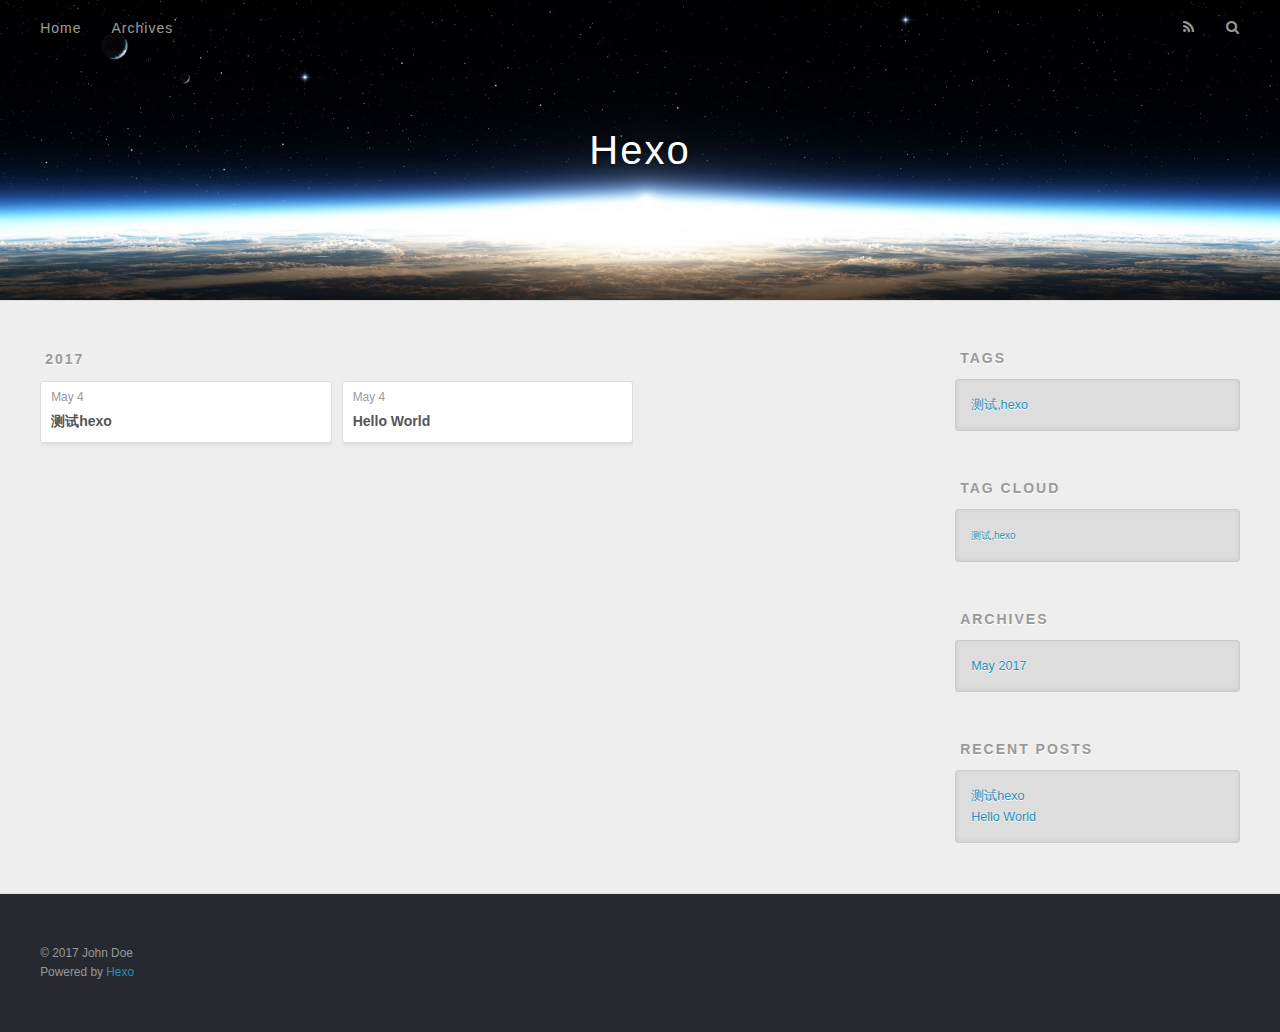
==== archives/index.html @ 541e93f0 "Site updated: 2017-05-04 13:21:20" ====
<!DOCTYPE html>
<html>
<head>
  <meta charset="utf-8">
  
  <title>Archives | Hexo</title>
  <meta name="viewport" content="width=device-width, initial-scale=1, maximum-scale=1">
  <meta property="og:type" content="website">
<meta property="og:title" content="Hexo">
<meta property="og:url" content="http://yoursite.com/archives/index.html">
<meta property="og:site_name" content="Hexo">
<meta name="twitter:card" content="summary">
<meta name="twitter:title" content="Hexo">
  
    <link rel="alternate" href="/atom.xml" title="Hexo" type="application/atom+xml">
  
  
    <link rel="icon" href="/favicon.png">
  
  
    <link href="//fonts.googleapis.com/css?family=Source+Code+Pro" rel="stylesheet" type="text/css">
  
  <link rel="stylesheet" href="/css/style.css">
  

</head>

<body>
  <div id="container">
    <div id="wrap">
      <header id="header">
  <div id="banner"></div>
  <div id="header-outer" class="outer">
    <div id="header-title" class="inner">
      <h1 id="logo-wrap">
        <a href="/" id="logo">Hexo</a>
      </h1>
      
    </div>
    <div id="header-inner" class="inner">
      <nav id="main-nav">
        <a id="main-nav-toggle" class="nav-icon"></a>
        
          <a class="main-nav-link" href="/">Home</a>
        
          <a class="main-nav-link" href="/archives">Archives</a>
        
      </nav>
      <nav id="sub-nav">
        
          <a id="nav-rss-link" class="nav-icon" href="/atom.xml" title="RSS Feed"></a>
        
        <a id="nav-search-btn" class="nav-icon" title="Search"></a>
      </nav>
      <div id="search-form-wrap">
        <form action="//google.com/search" method="get" accept-charset="UTF-8" class="search-form"><input type="search" name="q" class="search-form-input" placeholder="Search"><button type="submit" class="search-form-submit">&#xF002;</button><input type="hidden" name="sitesearch" value="http://yoursite.com"></form>
      </div>
    </div>
  </div>
</header>
      <div class="outer">
        <section id="main">
  
  
    
    
      
      
      <section class="archives-wrap">
        <div class="archive-year-wrap">
          <a href="/archives/2017" class="archive-year">2017</a>
        </div>
        <div class="archives">
    
    <article class="archive-article archive-type-post">
  <div class="archive-article-inner">
    <header class="archive-article-header">
      <a href="/2017/05/04/测试hexo/" class="archive-article-date">
  <time datetime="2017-05-04T05:13:29.000Z" itemprop="datePublished">May 4</time>
</a>
      
  
    <h1 itemprop="name">
      <a class="archive-article-title" href="/2017/05/04/测试hexo/">测试hexo</a>
    </h1>
  

    </header>
  </div>
</article>
  
    
    
    <article class="archive-article archive-type-post">
  <div class="archive-article-inner">
    <header class="archive-article-header">
      <a href="/2017/05/04/hello-world/" class="archive-article-date">
  <time datetime="2017-05-04T05:05:50.665Z" itemprop="datePublished">May 4</time>
</a>
      
  
    <h1 itemprop="name">
      <a class="archive-article-title" href="/2017/05/04/hello-world/">Hello World</a>
    </h1>
  

    </header>
  </div>
</article>
  
  
    </div></section>
  

</section>
        
          <aside id="sidebar">
  
    

  
    
  <div class="widget-wrap">
    <h3 class="widget-title">Tags</h3>
    <div class="widget">
      <ul class="tag-list"><li class="tag-list-item"><a class="tag-list-link" href="/tags/测试-hexo/">测试,hexo</a></li></ul>
    </div>
  </div>


  
    
  <div class="widget-wrap">
    <h3 class="widget-title">Tag Cloud</h3>
    <div class="widget tagcloud">
      <a href="/tags/测试-hexo/" style="font-size: 10px;">测试,hexo</a>
    </div>
  </div>

  
    
  <div class="widget-wrap">
    <h3 class="widget-title">Archives</h3>
    <div class="widget">
      <ul class="archive-list"><li class="archive-list-item"><a class="archive-list-link" href="/archives/2017/05/">May 2017</a></li></ul>
    </div>
  </div>


  
    
  <div class="widget-wrap">
    <h3 class="widget-title">Recent Posts</h3>
    <div class="widget">
      <ul>
        
          <li>
            <a href="/2017/05/04/测试hexo/">测试hexo</a>
          </li>
        
          <li>
            <a href="/2017/05/04/hello-world/">Hello World</a>
          </li>
        
      </ul>
    </div>
  </div>

  
</aside>
        
      </div>
      <footer id="footer">
  
  <div class="outer">
    <div id="footer-info" class="inner">
      &copy; 2017 John Doe<br>
      Powered by <a href="http://hexo.io/" target="_blank">Hexo</a>
    </div>
  </div>
</footer>
    </div>
    <nav id="mobile-nav">
  
    <a href="/" class="mobile-nav-link">Home</a>
  
    <a href="/archives" class="mobile-nav-link">Archives</a>
  
</nav>
    

<script src="//ajax.googleapis.com/ajax/libs/jquery/2.0.3/jquery.min.js"></script>


  <link rel="stylesheet" href="/fancybox/jquery.fancybox.css">
  <script src="/fancybox/jquery.fancybox.pack.js"></script>


<script src="/js/script.js"></script>

  </div>
</body>
</html>
---- css/style.css ----
body {
  width: 100%;
}
body:before,
body:after {
  content: "";
  display: table;
}
body:after {
  clear: both;
}
html,
body,
div,
span,
applet,
object,
iframe,
h1,
h2,
h3,
h4,
h5,
h6,
p,
blockquote,
pre,
a,
abbr,
acronym,
address,
big,
cite,
code,
del,
dfn,
em,
img,
ins,
kbd,
q,
s,
samp,
small,
strike,
strong,
sub,
sup,
tt,
var,
dl,
dt,
dd,
ol,
ul,
li,
fieldset,
form,
label,
legend,
table,
caption,
tbody,
tfoot,
thead,
tr,
th,
td {
  margin: 0;
  padding: 0;
  border: 0;
  outline: 0;
  font-weight: inherit;
  font-style: inherit;
  font-family: inherit;
  font-size: 100%;
  vertical-align: baseline;
}
body {
  line-height: 1;
  color: #000;
  background: #fff;
}
ol,
ul {
  list-style: none;
}
table {
  border-collapse: separate;
  border-spacing: 0;
  vertical-align: middle;
}
caption,
th,
td {
  text-align: left;
  font-weight: normal;
  vertical-align: middle;
}
a img {
  border: none;
}
input,
button {
  margin: 0;
  padding: 0;
}
input::-moz-focus-inner,
button::-moz-focus-inner {
  border: 0;
  padding: 0;
}
@font-face {
  font-family: FontAwesome;
  font-style: normal;
  font-weight: normal;
  src: url("fonts/fontawesome-webfont.eot?v=#4.0.3");
  src: url("fonts/fontawesome-webfont.eot?#iefix&v=#4.0.3") format("embedded-opentype"), url("fonts/fontawesome-webfont.woff?v=#4.0.3") format("woff"), url("fonts/fontawesome-webfont.ttf?v=#4.0.3") format("truetype"), url("fonts/fontawesome-webfont.svg#fontawesomeregular?v=#4.0.3") format("svg");
}
html,
body,
#container {
  height: 100%;
}
body {
  background: #eee;
  font: 14px "Helvetica Neue", Helvetica, Arial, sans-serif;
  -webkit-text-size-adjust: 100%;
}
.outer {
  max-width: 1220px;
  margin: 0 auto;
  padding: 0 20px;
}
.outer:before,
.outer:after {
  content: "";
  display: table;
}
.outer:after {
  clear: both;
}
.inner {
  display: inline;
  float: left;
  width: 98.33333333333333%;
  margin: 0 0.833333333333333%;
}
.left,
.alignleft {
  float: left;
}
.right,
.alignright {
  float: right;
}
.clear {
  clear: both;
}
#container {
  position: relative;
}
.mobile-nav-on {
  overflow: hidden;
}
#wrap {
  height: 100%;
  width: 100%;
  position: absolute;
  top: 0;
  left: 0;
  -webkit-transition: 0.2s ease-out;
  -moz-transition: 0.2s ease-out;
  -ms-transition: 0.2s ease-out;
  transition: 0.2s ease-out;
  z-index: 1;
  background: #eee;
}
.mobile-nav-on #wrap {
  left: 280px;
}
@media screen and (min-width: 768px) {
  #main {
    display: inline;
    float: left;
    width: 73.33333333333333%;
    margin: 0 0.833333333333333%;
  }
}
.article-date,
.article-category-link,
.archive-year,
.widget-title {
  text-decoration: none;
  text-transform: uppercase;
  letter-spacing: 2px;
  color: #999;
  margin-bottom: 1em;
  margin-left: 5px;
  line-height: 1em;
  text-shadow: 0 1px #fff;
  font-weight: bold;
}
.article-inner,
.archive-article-inner {
  background: #fff;
  -webkit-box-shadow: 1px 2px 3px #ddd;
  box-shadow: 1px 2px 3px #ddd;
  border: 1px solid #ddd;
  border-radius: 3px;
}
.article-entry h1,
.widget h1 {
  font-size: 2em;
}
.article-entry h2,
.widget h2 {
  font-size: 1.5em;
}
.article-entry h3,
.widget h3 {
  font-size: 1.3em;
}
.article-entry h4,
.widget h4 {
  font-size: 1.2em;
}
.article-entry h5,
.widget h5 {
  font-size: 1em;
}
.article-entry h6,
.widget h6 {
  font-size: 1em;
  color: #999;
}
.article-entry hr,
.widget hr {
  border: 1px dashed #ddd;
}
.article-entry strong,
.widget strong {
  font-weight: bold;
}
.article-entry em,
.widget em,
.article-entry cite,
.widget cite {
  font-style: italic;
}
.article-entry sup,
.widget sup,
.article-entry sub,
.widget sub {
  font-size: 0.75em;
  line-height: 0;
  position: relative;
  vertical-align: baseline;
}
.article-entry sup,
.widget sup {
  top: -0.5em;
}
.article-entry sub,
.widget sub {
  bottom: -0.2em;
}
.article-entry small,
.widget small {
  font-size: 0.85em;
}
.article-entry acronym,
.widget acronym,
.article-entry abbr,
.widget abbr {
  border-bottom: 1px dotted;
}
.article-entry ul,
.widget ul,
.article-entry ol,
.widget ol,
.article-entry dl,
.widget dl {
  margin: 0 20px;
  line-height: 1.6em;
}
.article-entry ul ul,
.widget ul ul,
.article-entry ol ul,
.widget ol ul,
.article-entry ul ol,
.widget ul ol,
.article-entry ol ol,
.widget ol ol {
  margin-top: 0;
  margin-bottom: 0;
}
.article-entry ul,
.widget ul {
  list-style: disc;
}
.article-entry ol,
.widget ol {
  list-style: decimal;
}
.article-entry dt,
.widget dt {
  font-weight: bold;
}
#header {
  height: 300px;
  position: relative;
  border-bottom: 1px solid #ddd;
}
#header:before,
#header:after {
  content: "";
  position: absolute;
  left: 0;
  right: 0;
  height: 40px;
}
#header:before {
  top: 0;
  background: -webkit-linear-gradient(rgba(0,0,0,0.2), transparent);
  background: -moz-linear-gradient(rgba(0,0,0,0.2), transparent);
  background: -ms-linear-gradient(rgba(0,0,0,0.2), transparent);
  background: linear-gradient(rgba(0,0,0,0.2), transparent);
}
#header:after {
  bottom: 0;
  background: -webkit-linear-gradient(transparent, rgba(0,0,0,0.2));
  background: -moz-linear-gradient(transparent, rgba(0,0,0,0.2));
  background: -ms-linear-gradient(transparent, rgba(0,0,0,0.2));
  background: linear-gradient(transparent, rgba(0,0,0,0.2));
}
#header-outer {
  height: 100%;
  position: relative;
}
#header-inner {
  position: relative;
  overflow: hidden;
}
#banner {
  position: absolute;
  top: 0;
  left: 0;
  width: 100%;
  height: 100%;
  background: url("images/banner.jpg") center #000;
  -webkit-background-size: cover;
  -moz-background-size: cover;
  background-size: cover;
  z-index: -1;
}
#header-title {
  text-align: center;
  height: 40px;
  position: absolute;
  top: 50%;
  left: 0;
  margin-top: -20px;
}
#logo,
#subtitle {
  text-decoration: none;
  color: #fff;
  font-weight: 300;
  text-shadow: 0 1px 4px rgba(0,0,0,0.3);
}
#logo {
  font-size: 40px;
  line-height: 40px;
  letter-spacing: 2px;
}
#subtitle {
  font-size: 16px;
  line-height: 16px;
  letter-spacing: 1px;
}
#subtitle-wrap {
  margin-top: 16px;
}
#main-nav {
  float: left;
  margin-left: -15px;
}
.nav-icon,
.main-nav-link {
  float: left;
  color: #fff;
  opacity: 0.6;
  text-decoration: none;
  text-shadow: 0 1px rgba(0,0,0,0.2);
  -webkit-transition: opacity 0.2s;
  -moz-transition: opacity 0.2s;
  -ms-transition: opacity 0.2s;
  transition: opacity 0.2s;
  display: block;
  padding: 20px 15px;
}
.nav-icon:hover,
.main-nav-link:hover {
  opacity: 1;
}
.nav-icon {
  font-family: FontAwesome;
  text-align: center;
  font-size: 14px;
  width: 14px;
  height: 14px;
  padding: 20px 15px;
  position: relative;
  cursor: pointer;
}
.main-nav-link {
  font-weight: 300;
  letter-spacing: 1px;
}
@media screen and (max-width: 479px) {
  .main-nav-link {
    display: none;
  }
}
#main-nav-toggle {
  display: none;
}
#main-nav-toggle:before {
  content: "\f0c9";
}
@media screen and (max-width: 479px) {
  #main-nav-toggle {
    display: block;
  }
}
#sub-nav {
  float: right;
  margin-right: -15px;
}
#nav-rss-link:before {
  content: "\f09e";
}
#nav-search-btn:before {
  content: "\f002";
}
#search-form-wrap {
  position: absolute;
  top: 15px;
  width: 150px;
  height: 30px;
  right: -150px;
  opacity: 0;
  -webkit-transition: 0.2s ease-out;
  -moz-transition: 0.2s ease-out;
  -ms-transition: 0.2s ease-out;
  transition: 0.2s ease-out;
}
#search-form-wrap.on {
  opacity: 1;
  right: 0;
}
@media screen and (max-width: 479px) {
  #search-form-wrap {
    width: 100%;
    right: -100%;
  }
}
.search-form {
  position: absolute;
  top: 0;
  left: 0;
  right: 0;
  background: #fff;
  padding: 5px 15px;
  border-radius: 15px;
  -webkit-box-shadow: 0 0 10px rgba(0,0,0,0.3);
  box-shadow: 0 0 10px rgba(0,0,0,0.3);
}
.search-form-input {
  border: none;
  background: none;
  color: #555;
  width: 100%;
  font: 13px "Helvetica Neue", Helvetica, Arial, sans-serif;
  outline: none;
}
.search-form-input::-webkit-search-results-decoration,
.search-form-input::-webkit-search-cancel-button {
  -webkit-appearance: none;
}
.search-form-submit {
  position: absolute;
  top: 50%;
  right: 10px;
  margin-top: -7px;
  font: 13px FontAwesome;
  border: none;
  background: none;
  color: #bbb;
  cursor: pointer;
}
.search-form-submit:hover,
.search-form-submit:focus {
  color: #777;
}
.article {
  margin: 50px 0;
}
.article-inner {
  overflow: hidden;
}
.article-meta:before,
.article-meta:after {
  content: "";
  display: table;
}
.article-meta:after {
  clear: both;
}
.article-date {
  float: left;
}
.article-category {
  float: left;
  line-height: 1em;
  color: #ccc;
  text-shadow: 0 1px #fff;
  margin-left: 8px;
}
.article-category:before {
  content: "\2022";
}
.article-category-link {
  margin: 0 12px 1em;
}
.article-header {
  padding: 20px 20px 0;
}
.article-title {
  text-decoration: none;
  font-size: 2em;
  font-weight: bold;
  color: #555;
  line-height: 1.1em;
  -webkit-transition: color 0.2s;
  -moz-transition: color 0.2s;
  -ms-transition: color 0.2s;
  transition: color 0.2s;
}
a.article-title:hover {
  color: #258fb8;
}
.article-entry {
  color: #555;
  padding: 0 20px;
}
.article-entry:before,
.article-entry:after {
  content: "";
  display: table;
}
.article-entry:after {
  clear: both;
}
.article-entry p,
.article-entry table {
  line-height: 1.6em;
  margin: 1.6em 0;
}
.article-entry h1,
.article-entry h2,
.article-entry h3,
.article-entry h4,
.article-entry h5,
.article-entry h6 {
  font-weight: bold;
}
.article-entry h1,
.article-entry h2,
.article-entry h3,
.article-entry h4,
.article-entry h5,
.article-entry h6 {
  line-height: 1.1em;
  margin: 1.1em 0;
}
.article-entry a {
  color: #258fb8;
  text-decoration: none;
}
.article-entry a:hover {
  text-decoration: underline;
}
.article-entry ul,
.article-entry ol,
.article-entry dl {
  margin-top: 1.6em;
  margin-bottom: 1.6em;
}
.article-entry img,
.article-entry video {
  max-width: 100%;
  height: auto;
  display: block;
  margin: auto;
}
.article-entry iframe {
  border: none;
}
.article-entry table {
  width: 100%;
  border-collapse: collapse;
  border-spacing: 0;
}
.article-entry th {
  font-weight: bold;
  border-bottom: 3px solid #ddd;
  padding-bottom: 0.5em;
}
.article-entry td {
  border-bottom: 1px solid #ddd;
  padding: 10px 0;
}
.article-entry blockquote {
  font-family: Georgia, "Times New Roman", serif;
  font-size: 1.4em;
  margin: 1.6em 20px;
  text-align: center;
}
.article-entry blockquote footer {
  font-size: 14px;
  margin: 1.6em 0;
  font-family: "Helvetica Neue", Helvetica, Arial, sans-serif;
}
.article-entry blockquote footer cite:before {
  content: "—";
  padding: 0 0.5em;
}
.article-entry .pullquote {
  text-align: left;
  width: 45%;
  margin: 0;
}
.article-entry .pullquote.left {
  margin-left: 0.5em;
  margin-right: 1em;
}
.article-entry .pullquote.right {
  margin-right: 0.5em;
  margin-left: 1em;
}
.article-entry .caption {
  color: #999;
  display: block;
  font-size: 0.9em;
  margin-top: 0.5em;
  position: relative;
  text-align: center;
}
.article-entry .video-container {
  position: relative;
  padding-top: 56.25%;
  height: 0;
  overflow: hidden;
}
.article-entry .video-container iframe,
.article-entry .video-container object,
.article-entry .video-container embed {
  position: absolute;
  top: 0;
  left: 0;
  width: 100%;
  height: 100%;
  margin-top: 0;
}
.article-more-link a {
  display: inline-block;
  line-height: 1em;
  padding: 6px 15px;
  border-radius: 15px;
  background: #eee;
  color: #999;
  text-shadow: 0 1px #fff;
  text-decoration: none;
}
.article-more-link a:hover {
  background: #258fb8;
  color: #fff;
  text-decoration: none;
  text-shadow: 0 1px #1e7293;
}
.article-footer {
  font-size: 0.85em;
  line-height: 1.6em;
  border-top: 1px solid #ddd;
  padding-top: 1.6em;
  margin: 0 20px 20px;
}
.article-footer:before,
.article-footer:after {
  content: "";
  display: table;
}
.article-footer:after {
  clear: both;
}
.article-footer a {
  color: #999;
  text-decoration: none;
}
.article-footer a:hover {
  color: #555;
}
.article-tag-list-item {
  float: left;
  margin-right: 10px;
}
.article-tag-list-link:before {
  content: "#";
}
.article-comment-link {
  float: right;
}
.article-comment-link:before {
  content: "\f075";
  font-family: FontAwesome;
  padding-right: 8px;
}
.article-share-link {
  cursor: pointer;
  float: right;
  margin-left: 20px;
}
.article-share-link:before {
  content: "\f064";
  font-family: FontAwesome;
  padding-right: 6px;
}
#article-nav {
  position: relative;
}
#article-nav:before,
#article-nav:after {
  content: "";
  display: table;
}
#article-nav:after {
  clear: both;
}
@media screen and (min-width: 768px) {
  #article-nav {
    margin: 50px 0;
  }
  #article-nav:before {
    width: 8px;
    height: 8px;
    position: absolute;
    top: 50%;
    left: 50%;
    margin-top: -4px;
    margin-left: -4px;
    content: "";
    border-radius: 50%;
    background: #ddd;
    -webkit-box-shadow: 0 1px 2px #fff;
    box-shadow: 0 1px 2px #fff;
  }
}
.article-nav-link-wrap {
  text-decoration: none;
  text-shadow: 0 1px #fff;
  color: #999;
  -webkit-box-sizing: border-box;
  -moz-box-sizing: border-box;
  box-sizing: border-box;
  margin-top: 50px;
  text-align: center;
  display: block;
}
.article-nav-link-wrap:hover {
  color: #555;
}
@media screen and (min-width: 768px) {
  .article-nav-link-wrap {
    width: 50%;
    margin-top: 0;
  }
}
@media screen and (min-width: 768px) {
  #article-nav-newer {
    float: left;
    text-align: right;
    padding-right: 20px;
  }
}
@media screen and (min-width: 768px) {
  #article-nav-older {
    float: right;
    text-align: left;
    padding-left: 20px;
  }
}
.article-nav-caption {
  text-transform: uppercase;
  letter-spacing: 2px;
  color: #ddd;
  line-height: 1em;
  font-weight: bold;
}
#article-nav-newer .article-nav-caption {
  margin-right: -2px;
}
.article-nav-title {
  font-size: 0.85em;
  line-height: 1.6em;
  margin-top: 0.5em;
}
.article-share-box {
  position: absolute;
  display: none;
  background: #fff;
  -webkit-box-shadow: 1px 2px 10px rgba(0,0,0,0.2);
  box-shadow: 1px 2px 10px rgba(0,0,0,0.2);
  border-radius: 3px;
  margin-left: -145px;
  overflow: hidden;
  z-index: 1;
}
.article-share-box.on {
  display: block;
}
.article-share-input {
  width: 100%;
  background: none;
  -webkit-box-sizing: border-box;
  -moz-box-sizing: border-box;
  box-sizing: border-box;
  font: 14px "Helvetica Neue", Helvetica, Arial, sans-serif;
  padding: 0 15px;
  color: #555;
  outline: none;
  border: 1px solid #ddd;
  border-radius: 3px 3px 0 0;
  height: 36px;
  line-height: 36px;
}
.article-share-links {
  background: #eee;
}
.article-share-links:before,
.article-share-links:after {
  content: "";
  display: table;
}
.article-share-links:after {
  clear: both;
}
.article-share-twitter,
.article-share-facebook,
.article-share-pinterest,
.article-share-google {
  width: 50px;
  height: 36px;
  display: block;
  float: left;
  position: relative;
  color: #999;
  text-shadow: 0 1px #fff;
}
.article-share-twitter:before,
.article-share-facebook:before,
.article-share-pinterest:before,
.article-share-google:before {
  font-size: 20px;
  font-family: FontAwesome;
  width: 20px;
  height: 20px;
  position: absolute;
  top: 50%;
  left: 50%;
  margin-top: -10px;
  margin-left: -10px;
  text-align: center;
}
.article-share-twitter:hover,
.article-share-facebook:hover,
.article-share-pinterest:hover,
.article-share-google:hover {
  color: #fff;
}
.article-share-twitter:before {
  content: "\f099";
}
.article-share-twitter:hover {
  background: #00aced;
  text-shadow: 0 1px #008abe;
}
.article-share-facebook:before {
  content: "\f09a";
}
.article-share-facebook:hover {
  background: #3b5998;
  text-shadow: 0 1px #2f477a;
}
.article-share-pinterest:before {
  content: "\f0d2";
}
.article-share-pinterest:hover {
  background: #cb2027;
  text-shadow: 0 1px #a21a1f;
}
.article-share-google:before {
  content: "\f0d5";
}
.article-share-google:hover {
  background: #dd4b39;
  text-shadow: 0 1px #be3221;
}
.article-gallery {
  background: #000;
  position: relative;
}
.article-gallery-photos {
  position: relative;
  overflow: hidden;
}
.article-gallery-img {
  display: none;
  max-width: 100%;
}
.article-gallery-img:first-child {
  display: block;
}
.article-gallery-img.loaded {
  position: absolute;
  display: block;
}
.article-gallery-img img {
  display: block;
  max-width: 100%;
  margin: 0 auto;
}
#comments {
  background: #fff;
  -webkit-box-shadow: 1px 2px 3px #ddd;
  box-shadow: 1px 2px 3px #ddd;
  padding: 20px;
  border: 1px solid #ddd;
  border-radius: 3px;
  margin: 50px 0;
}
#comments a {
  color: #258fb8;
}
.archives-wrap {
  margin: 50px 0;
}
.archives:before,
.archives:after {
  content: "";
  display: table;
}
.archives:after {
  clear: both;
}
.archive-year-wrap {
  margin-bottom: 1em;
}
.archives {
  -webkit-column-gap: 10px;
  -moz-column-gap: 10px;
  column-gap: 10px;
}
@media screen and (min-width: 480px) and (max-width: 767px) {
  .archives {
    -webkit-column-count: 2;
    -moz-column-count: 2;
    column-count: 2;
  }
}
@media screen and (min-width: 768px) {
  .archives {
    -webkit-column-count: 3;
    -moz-column-count: 3;
    column-count: 3;
  }
}
.archive-article {
  -webkit-column-break-inside: avoid;
  page-break-inside: avoid;
  overflow: hidden;
  break-inside: avoid-column;
}
.archive-article-inner {
  padding: 10px;
  margin-bottom: 15px;
}
.archive-article-title {
  text-decoration: none;
  font-weight: bold;
  color: #555;
  -webkit-transition: color 0.2s;
  -moz-transition: color 0.2s;
  -ms-transition: color 0.2s;
  transition: color 0.2s;
  line-height: 1.6em;
}
.archive-article-title:hover {
  color: #258fb8;
}
.archive-article-footer {
  margin-top: 1em;
}
.archive-article-date {
  color: #999;
  text-decoration: none;
  font-size: 0.85em;
  line-height: 1em;
  margin-bottom: 0.5em;
  display: block;
}
#page-nav {
  margin: 50px auto;
  background: #fff;
  -webkit-box-shadow: 1px 2px 3px #ddd;
  box-shadow: 1px 2px 3px #ddd;
  border: 1px solid #ddd;
  border-radius: 3px;
  text-align: center;
  color: #999;
  overflow: hidden;
}
#page-nav:before,
#page-nav:after {
  content: "";
  display: table;
}
#page-nav:after {
  clear: both;
}
#page-nav a,
#page-nav span {
  padding: 10px 20px;
  line-height: 1;
  height: 2ex;
}
#page-nav a {
  color: #999;
  text-decoration: none;
}
#page-nav a:hover {
  background: #999;
  color: #fff;
}
#page-nav .prev {
  float: left;
}
#page-nav .next {
  float: right;
}
#page-nav .page-number {
  display: inline-block;
}
@media screen and (max-width: 479px) {
  #page-nav .page-number {
    display: none;
  }
}
#page-nav .current {
  color: #555;
  font-weight: bold;
}
#page-nav .space {
  color: #ddd;
}
#footer {
  background: #262a30;
  padding: 50px 0;
  border-top: 1px solid #ddd;
  color: #999;
}
#footer a {
  color: #258fb8;
  text-decoration: none;
}
#footer a:hover {
  text-decoration: underline;
}
#footer-info {
  line-height: 1.6em;
  font-size: 0.85em;
}
.article-entry pre,
.article-entry .highlight {
  background: #2d2d2d;
  margin: 0 -20px;
  padding: 15px 20px;
  border-style: solid;
  border-color: #ddd;
  border-width: 1px 0;
  overflow: auto;
  color: #ccc;
  line-height: 22.400000000000002px;
}
.article-entry .highlight .gutter pre,
.article-entry .gist .gist-file .gist-data .line-numbers {
  color: #666;
  font-size: 0.85em;
}
.article-entry pre,
.article-entry code {
  font-family: "Source Code Pro", Consolas, Monaco, Menlo, Consolas, monospace;
}
.article-entry code {
  background: #eee;
  text-shadow: 0 1px #fff;
  padding: 0 0.3em;
}
.article-entry pre code {
  background: none;
  text-shadow: none;
  padding: 0;
}
.article-entry .highlight pre {
  border: none;
  margin: 0;
  padding: 0;
}
.article-entry .highlight table {
  margin: 0;
  width: auto;
}
.article-entry .highlight td {
  border: none;
  padding: 0;
}
.article-entry .highlight figcaption {
  font-size: 0.85em;
  color: #999;
  line-height: 1em;
  margin-bottom: 1em;
}
.article-entry .highlight figcaption:before,
.article-entry .highlight figcaption:after {
  content: "";
  display: table;
}
.article-entry .highlight figcaption:after {
  clear: both;
}
.article-entry .highlight figcaption a {
  float: right;
}
.article-entry .highlight .gutter pre {
  text-align: right;
  padding-right: 20px;
}
.article-entry .highlight .line {
  height: 22.400000000000002px;
}
.article-entry .highlight .line.marked {
  background: #515151;
}
.article-entry .gist {
  margin: 0 -20px;
  border-style: solid;
  border-color: #ddd;
  border-width: 1px 0;
  background: #2d2d2d;
  padding: 15px 20px 15px 0;
}
.article-entry .gist .gist-file {
  border: none;
  font-family: "Source Code Pro", Consolas, Monaco, Menlo, Consolas, monospace;
  margin: 0;
}
.article-entry .gist .gist-file .gist-data {
  background: none;
  border: none;
}
.article-entry .gist .gist-file .gist-data .line-numbers {
  background: none;
  border: none;
  padding: 0 20px 0 0;
}
.article-entry .gist .gist-file .gist-data .line-data {
  padding: 0 !important;
}
.article-entry .gist .gist-file .highlight {
  margin: 0;
  padding: 0;
  border: none;
}
.article-entry .gist .gist-file .gist-meta {
  background: #2d2d2d;
  color: #999;
  font: 0.85em "Helvetica Neue", Helvetica, Arial, sans-serif;
  text-shadow: 0 0;
  padding: 0;
  margin-top: 1em;
  margin-left: 20px;
}
.article-entry .gist .gist-file .gist-meta a {
  color: #258fb8;
  font-weight: normal;
}
.article-entry .gist .gist-file .gist-meta a:hover {
  text-decoration: underline;
}
pre .comment,
pre .title {
  color: #999;
}
pre .variable,
pre .attribute,
pre .tag,
pre .regexp,
pre .ruby .constant,
pre .xml .tag .title,
pre .xml .pi,
pre .xml .doctype,
pre .html .doctype,
pre .css .id,
pre .css .class,
pre .css .pseudo {
  color: #f2777a;
}
pre .number,
pre .preprocessor,
pre .built_in,
pre .literal,
pre .params,
pre .constant {
  color: #f99157;
}
pre .class,
pre .ruby .class .title,
pre .css .rules .attribute {
  color: #9c9;
}
pre .string,
pre .value,
pre .inheritance,
pre .header,
pre .ruby .symbol,
pre .xml .cdata {
  color: #9c9;
}
pre .css .hexcolor {
  color: #6cc;
}
pre .function,
pre .python .decorator,
pre .python .title,
pre .ruby .function .title,
pre .ruby .title .keyword,
pre .perl .sub,
pre .javascript .title,
pre .coffeescript .title {
  color: #69c;
}
pre .keyword,
pre .javascript .function {
  color: #c9c;
}
@media screen and (max-width: 479px) {
  #mobile-nav {
    position: absolute;
    top: 0;
    left: 0;
    width: 280px;
    height: 100%;
    background: #191919;
    border-right: 1px solid #fff;
  }
}
@media screen and (max-width: 479px) {
  .mobile-nav-link {
    display: block;
    color: #999;
    text-decoration: none;
    padding: 15px 20px;
    font-weight: bold;
  }
  .mobile-nav-link:hover {
    color: #fff;
  }
}
@media screen and (min-width: 768px) {
  #sidebar {
    display: inline;
    float: left;
    width: 23.333333333333332%;
    margin: 0 0.833333333333333%;
  }
}
.widget-wrap {
  margin: 50px 0;
}
.widget {
  color: #777;
  text-shadow: 0 1px #fff;
  background: #ddd;
  -webkit-box-shadow: 0 -1px 4px #ccc inset;
  box-shadow: 0 -1px 4px #ccc inset;
  border: 1px solid #ccc;
  padding: 15px;
  border-radius: 3px;
}
.widget a {
  color: #258fb8;
  text-decoration: none;
}
.widget a:hover {
  text-decoration: underline;
}
.widget ul ul,
.widget ol ul,
.widget dl ul,
.widget ul ol,
.widget ol ol,
.widget dl ol,
.widget ul dl,
.widget ol dl,
.widget dl dl {
  margin-left: 15px;
  list-style: disc;
}
.widget {
  line-height: 1.6em;
  word-wrap: break-word;
  font-size: 0.9em;
}
.widget ul,
.widget ol {
  list-style: none;
  margin: 0;
}
.widget ul ul,
.widget ol ul,
.widget ul ol,
.widget ol ol {
  margin: 0 20px;
}
.widget ul ul,
.widget ol ul {
  list-style: disc;
}
.widget ul ol,
.widget ol ol {
  list-style: decimal;
}
.category-list-count,
.tag-list-count,
.archive-list-count {
  padding-left: 5px;
  color: #999;
  font-size: 0.85em;
}
.category-list-count:before,
.tag-list-count:before,
.archive-list-count:before {
  content: "(";
}
.category-list-count:after,
.tag-list-count:after,
.archive-list-count:after {
  content: ")";
}
.tagcloud a {
  margin-right: 5px;
  display: inline-block;
}
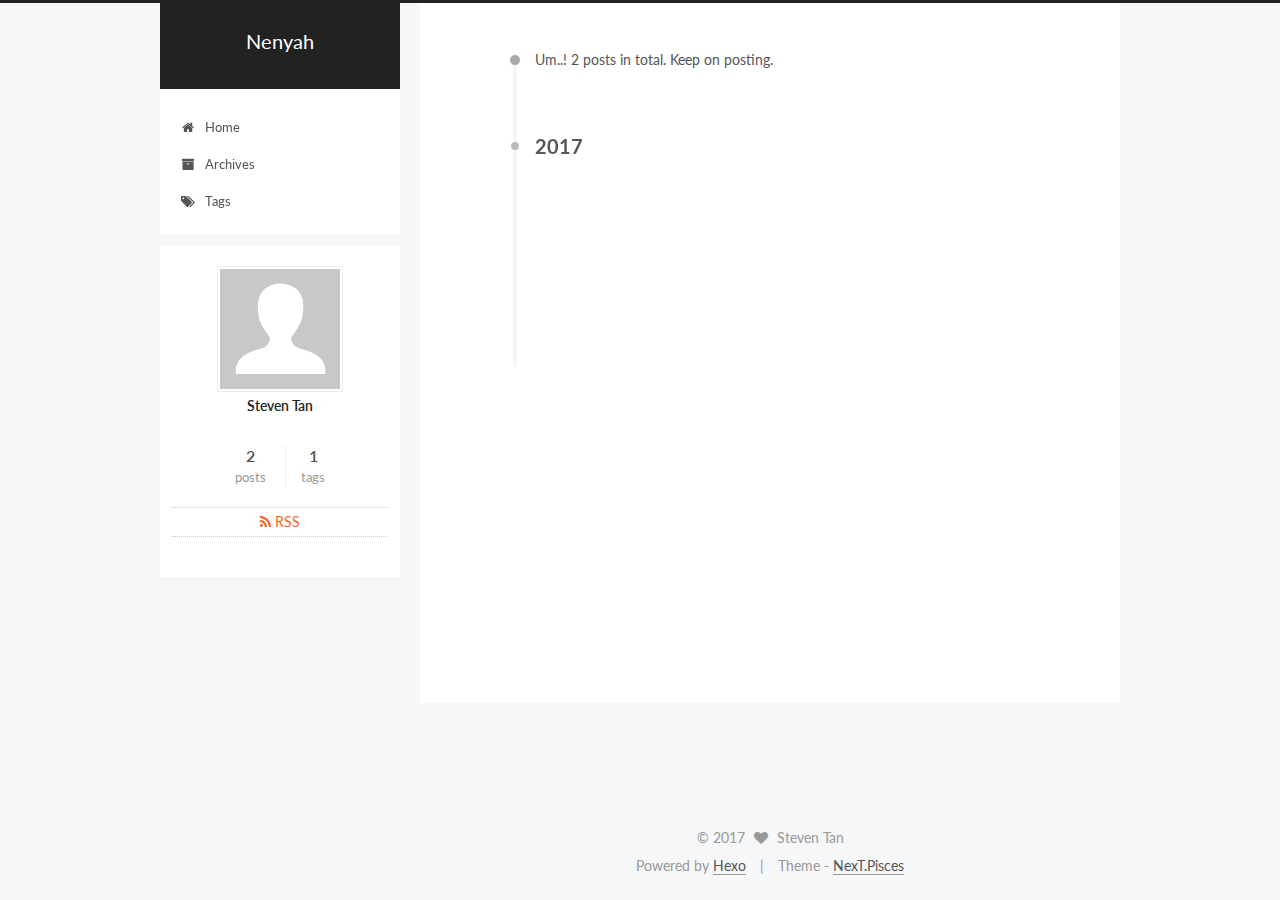
==== commit acba00bf: "Site updated: 2017-05-04 13:45:13" ====
--- a/archives/index.html
+++ b/archives/index.html
@@ -1,203 +1,611 @@
-<!DOCTYPE html>
-<html>
+<!doctype html>
+
+
+
+  
+
+
+<html class="theme-next pisces use-motion" lang="en">
 <head>
-  <meta charset="utf-8">
-  
-  <title>Archives | Hexo</title>
-  <meta name="viewport" content="width=device-width, initial-scale=1, maximum-scale=1">
-  <meta property="og:type" content="website">
-<meta property="og:title" content="Hexo">
+  <meta charset="UTF-8"/>
+<meta http-equiv="X-UA-Compatible" content="IE=edge" />
+<meta name="viewport" content="width=device-width, initial-scale=1, maximum-scale=1"/>
+
+
+
+
+
+
+<meta http-equiv="Cache-Control" content="no-transform" />
+<meta http-equiv="Cache-Control" content="no-siteapp" />
+
+
+
+
+
+
+
+
+
+
+
+
+
+
+
+  
+  
+  <link href="/lib/fancybox/source/jquery.fancybox.css?v=2.1.5" rel="stylesheet" type="text/css" />
+
+
+
+
+  
+  
+  
+  
+
+  
+    
+    
+  
+
+  
+
+  
+
+  
+
+  
+
+  
+    
+    
+    <link href="//fonts.googleapis.com/css?family=Lato:300,300italic,400,400italic,700,700italic&subset=latin,latin-ext" rel="stylesheet" type="text/css">
+  
+
+
+
+
+
+
+<link href="/lib/font-awesome/css/font-awesome.min.css?v=4.6.2" rel="stylesheet" type="text/css" />
+
+<link href="/css/main.css?v=5.1.1" rel="stylesheet" type="text/css" />
+
+
+  <meta name="keywords" content="Hexo, NexT" />
+
+
+
+
+
+  <link rel="alternate" href="/atom.xml" title="Nenyah" type="application/atom+xml" />
+
+
+
+
+  <link rel="shortcut icon" type="image/x-icon" href="/favicon.ico?v=5.1.1" />
+
+
+
+
+
+
+<meta property="og:type" content="website">
+<meta property="og:title" content="Nenyah">
 <meta property="og:url" content="http://yoursite.com/archives/index.html">
-<meta property="og:site_name" content="Hexo">
+<meta property="og:site_name" content="Nenyah">
 <meta name="twitter:card" content="summary">
-<meta name="twitter:title" content="Hexo">
-  
-    <link rel="alternate" href="/atom.xml" title="Hexo" type="application/atom+xml">
-  
-  
-    <link rel="icon" href="/favicon.png">
-  
-  
-    <link href="//fonts.googleapis.com/css?family=Source+Code+Pro" rel="stylesheet" type="text/css">
-  
-  <link rel="stylesheet" href="/css/style.css">
-  
-
+<meta name="twitter:title" content="Nenyah">
+
+
+
+<script type="text/javascript" id="hexo.configurations">
+  var NexT = window.NexT || {};
+  var CONFIG = {
+    root: '/',
+    scheme: 'Pisces',
+    sidebar: {"position":"left","display":"post","offset":12,"offset_float":0,"b2t":false,"scrollpercent":false},
+    fancybox: true,
+    motion: true,
+    duoshuo: {
+      userId: '0',
+      author: 'Author'
+    },
+    algolia: {
+      applicationID: '',
+      apiKey: '',
+      indexName: '',
+      hits: {"per_page":10},
+      labels: {"input_placeholder":"Search for Posts","hits_empty":"We didn't find any results for the search: ${query}","hits_stats":"${hits} results found in ${time} ms"}
+    }
+  };
+</script>
+
+
+
+  <link rel="canonical" href="http://yoursite.com/archives/"/>
+
+
+
+
+
+  <title>Archive | Nenyah</title>
 </head>
 
-<body>
-  <div id="container">
-    <div id="wrap">
-      <header id="header">
-  <div id="banner"></div>
-  <div id="header-outer" class="outer">
-    <div id="header-title" class="inner">
-      <h1 id="logo-wrap">
-        <a href="/" id="logo">Hexo</a>
-      </h1>
-      
+<body itemscope itemtype="http://schema.org/WebPage" lang="en">
+
+  
+
+
+
+
+
+
+
+
+
+
+
+
+
+
+  
+  
+    
+  
+
+  <div class="container sidebar-position-left  page-archive  ">
+    <div class="headband"></div>
+
+    <header id="header" class="header" itemscope itemtype="http://schema.org/WPHeader">
+      <div class="header-inner"><div class="site-brand-wrapper">
+  <div class="site-meta ">
+    
+
+    <div class="custom-logo-site-title">
+      <a href="/"  class="brand" rel="start">
+        <span class="logo-line-before"><i></i></span>
+        <span class="site-title">Nenyah</span>
+        <span class="logo-line-after"><i></i></span>
+      </a>
     </div>
-    <div id="header-inner" class="inner">
-      <nav id="main-nav">
-        <a id="main-nav-toggle" class="nav-icon"></a>
-        
-          <a class="main-nav-link" href="/">Home</a>
-        
-          <a class="main-nav-link" href="/archives">Archives</a>
-        
-      </nav>
-      <nav id="sub-nav">
-        
-          <a id="nav-rss-link" class="nav-icon" href="/atom.xml" title="RSS Feed"></a>
-        
-        <a id="nav-search-btn" class="nav-icon" title="Search"></a>
-      </nav>
-      <div id="search-form-wrap">
-        <form action="//google.com/search" method="get" accept-charset="UTF-8" class="search-form"><input type="search" name="q" class="search-form-input" placeholder="Search"><button type="submit" class="search-form-submit">&#xF002;</button><input type="hidden" name="sitesearch" value="http://yoursite.com"></form>
+      
+        <p class="site-subtitle"></p>
+      
+  </div>
+
+  <div class="site-nav-toggle">
+    <button>
+      <span class="btn-bar"></span>
+      <span class="btn-bar"></span>
+      <span class="btn-bar"></span>
+    </button>
+  </div>
+</div>
+
+<nav class="site-nav">
+  
+
+  
+    <ul id="menu" class="menu">
+      
+        
+        <li class="menu-item menu-item-home">
+          <a href="/" rel="section">
+            
+              <i class="menu-item-icon fa fa-fw fa-home"></i> <br />
+            
+            Home
+          </a>
+        </li>
+      
+        
+        <li class="menu-item menu-item-archives">
+          <a href="/archives" rel="section">
+            
+              <i class="menu-item-icon fa fa-fw fa-archive"></i> <br />
+            
+            Archives
+          </a>
+        </li>
+      
+        
+        <li class="menu-item menu-item-tags">
+          <a href="/tags" rel="section">
+            
+              <i class="menu-item-icon fa fa-fw fa-tags"></i> <br />
+            
+            Tags
+          </a>
+        </li>
+      
+
+      
+    </ul>
+  
+
+  
+</nav>
+
+
+
+ </div>
+    </header>
+
+    <main id="main" class="main">
+      <div class="main-inner">
+        <div class="content-wrap">
+          <div id="content" class="content">
+            
+
+  <section id="posts" class="posts-collapse">
+    <span class="archive-move-on"></span>
+
+    <span class="archive-page-counter">
+      
+      
+      
+        
+      
+      Um..! 2 posts in total. Keep on posting.
+    </span>
+
+    
+
+      
+      
+      
+
+      
+        
+        <div class="collection-title">
+          <h2 class="archive-year motion-element" id="archive-year-2017">2017</h2>
+        </div>
+      
+      
+
+      
+
+  <article class="post post-type-normal" itemscope itemtype="http://schema.org/Article">
+    <header class="post-header">
+
+      <h2 class="post-title">
+        
+            <a class="post-title-link" href="/2017/05/04/测试hexo/" itemprop="url">
+              
+                <span itemprop="name">测试hexo</span>
+              
+            </a>
+        
+      </h2>
+
+      <div class="post-meta">
+        <time class="post-time" itemprop="dateCreated"
+              datetime="2017-05-04T13:13:29+08:00"
+              content="2017-05-04" >
+          05-04
+        </time>
       </div>
+
+    </header>
+  </article>
+
+
+
+    
+
+      
+      
+      
+
+      
+      
+
+      
+
+  <article class="post post-type-normal" itemscope itemtype="http://schema.org/Article">
+    <header class="post-header">
+
+      <h2 class="post-title">
+        
+            <a class="post-title-link" href="/2017/05/04/hello-world/" itemprop="url">
+              
+                <span itemprop="name">Hello World</span>
+              
+            </a>
+        
+      </h2>
+
+      <div class="post-meta">
+        <time class="post-time" itemprop="dateCreated"
+              datetime="2017-05-04T13:05:50+08:00"
+              content="2017-05-04" >
+          05-04
+        </time>
+      </div>
+
+    </header>
+  </article>
+
+
+
+    
+
+  </section>
+
+  
+
+
+
+          </div>
+          
+
+
+          
+
+        </div>
+        
+          
+  
+  <div class="sidebar-toggle">
+    <div class="sidebar-toggle-line-wrap">
+      <span class="sidebar-toggle-line sidebar-toggle-line-first"></span>
+      <span class="sidebar-toggle-line sidebar-toggle-line-middle"></span>
+      <span class="sidebar-toggle-line sidebar-toggle-line-last"></span>
     </div>
   </div>
-</header>
-      <div class="outer">
-        <section id="main">
-  
-  
-    
-    
-      
-      
-      <section class="archives-wrap">
-        <div class="archive-year-wrap">
-          <a href="/archives/2017" class="archive-year">2017</a>
+
+  <aside id="sidebar" class="sidebar">
+    <div class="sidebar-inner">
+
+      
+
+      
+
+      <section class="site-overview sidebar-panel sidebar-panel-active">
+        <div class="site-author motion-element" itemprop="author" itemscope itemtype="http://schema.org/Person">
+          <img class="site-author-image" itemprop="image"
+               src="/images/avatar.gif"
+               alt="Steven Tan" />
+          <p class="site-author-name" itemprop="name">Steven Tan</p>
+           
+              <p class="site-description motion-element" itemprop="description"></p>
+          
         </div>
-        <div class="archives">
-    
-    <article class="archive-article archive-type-post">
-  <div class="archive-article-inner">
-    <header class="archive-article-header">
-      <a href="/2017/05/04/测试hexo/" class="archive-article-date">
-  <time datetime="2017-05-04T05:13:29.000Z" itemprop="datePublished">May 4</time>
-</a>
-      
-  
-    <h1 itemprop="name">
-      <a class="archive-article-title" href="/2017/05/04/测试hexo/">测试hexo</a>
-    </h1>
-  
-
-    </header>
+        <nav class="site-state motion-element">
+
+          
+            <div class="site-state-item site-state-posts">
+              <a href="/archives">
+                <span class="site-state-item-count">2</span>
+                <span class="site-state-item-name">posts</span>
+              </a>
+            </div>
+          
+
+          
+
+          
+            
+            
+            <div class="site-state-item site-state-tags">
+              
+                <span class="site-state-item-count">1</span>
+                <span class="site-state-item-name">tags</span>
+              
+            </div>
+          
+
+        </nav>
+
+        
+          <div class="feed-link motion-element">
+            <a href="/atom.xml" rel="alternate">
+              <i class="fa fa-rss"></i>
+              RSS
+            </a>
+          </div>
+        
+
+        <div class="links-of-author motion-element">
+          
+        </div>
+
+        
+        
+
+        
+        
+
+        
+
+
+      </section>
+
+      
+
+      
+
+    </div>
+  </aside>
+
+
+        
+      </div>
+    </main>
+
+    <footer id="footer" class="footer">
+      <div class="footer-inner">
+        <div class="copyright" >
+  
+  &copy; 
+  <span itemprop="copyrightYear">2017</span>
+  <span class="with-love">
+    <i class="fa fa-heart"></i>
+  </span>
+  <span class="author" itemprop="copyrightHolder">Steven Tan</span>
+</div>
+
+
+<div class="powered-by">
+  Powered by <a class="theme-link" href="https://hexo.io">Hexo</a>
+</div>
+
+<div class="theme-info">
+  Theme -
+  <a class="theme-link" href="https://github.com/iissnan/hexo-theme-next">
+    NexT.Pisces
+  </a>
+</div>
+
+
+        
+
+        
+      </div>
+    </footer>
+
+    
+      <div class="back-to-top">
+        <i class="fa fa-arrow-up"></i>
+        
+      </div>
+    
+
   </div>
-</article>
-  
-    
-    
-    <article class="archive-article archive-type-post">
-  <div class="archive-article-inner">
-    <header class="archive-article-header">
-      <a href="/2017/05/04/hello-world/" class="archive-article-date">
-  <time datetime="2017-05-04T05:05:50.665Z" itemprop="datePublished">May 4</time>
-</a>
-      
-  
-    <h1 itemprop="name">
-      <a class="archive-article-title" href="/2017/05/04/hello-world/">Hello World</a>
-    </h1>
-  
-
-    </header>
-  </div>
-</article>
-  
-  
-    </div></section>
-  
-
-</section>
-        
-          <aside id="sidebar">
-  
-    
-
-  
-    
-  <div class="widget-wrap">
-    <h3 class="widget-title">Tags</h3>
-    <div class="widget">
-      <ul class="tag-list"><li class="tag-list-item"><a class="tag-list-link" href="/tags/测试-hexo/">测试,hexo</a></li></ul>
-    </div>
-  </div>
-
-
-  
-    
-  <div class="widget-wrap">
-    <h3 class="widget-title">Tag Cloud</h3>
-    <div class="widget tagcloud">
-      <a href="/tags/测试-hexo/" style="font-size: 10px;">测试,hexo</a>
-    </div>
-  </div>
-
-  
-    
-  <div class="widget-wrap">
-    <h3 class="widget-title">Archives</h3>
-    <div class="widget">
-      <ul class="archive-list"><li class="archive-list-item"><a class="archive-list-link" href="/archives/2017/05/">May 2017</a></li></ul>
-    </div>
-  </div>
-
-
-  
-    
-  <div class="widget-wrap">
-    <h3 class="widget-title">Recent Posts</h3>
-    <div class="widget">
-      <ul>
-        
-          <li>
-            <a href="/2017/05/04/测试hexo/">测试hexo</a>
-          </li>
-        
-          <li>
-            <a href="/2017/05/04/hello-world/">Hello World</a>
-          </li>
-        
-      </ul>
-    </div>
-  </div>
-
-  
-</aside>
-        
-      </div>
-      <footer id="footer">
-  
-  <div class="outer">
-    <div id="footer-info" class="inner">
-      &copy; 2017 John Doe<br>
-      Powered by <a href="http://hexo.io/" target="_blank">Hexo</a>
-    </div>
-  </div>
-</footer>
-    </div>
-    <nav id="mobile-nav">
-  
-    <a href="/" class="mobile-nav-link">Home</a>
-  
-    <a href="/archives" class="mobile-nav-link">Archives</a>
-  
-</nav>
-    
-
-<script src="//ajax.googleapis.com/ajax/libs/jquery/2.0.3/jquery.min.js"></script>
-
-
-  <link rel="stylesheet" href="/fancybox/jquery.fancybox.css">
-  <script src="/fancybox/jquery.fancybox.pack.js"></script>
-
-
-<script src="/js/script.js"></script>
-
-  </div>
+
+  
+
+<script type="text/javascript">
+  if (Object.prototype.toString.call(window.Promise) !== '[object Function]') {
+    window.Promise = null;
+  }
+</script>
+
+
+
+
+
+
+
+
+
+  
+
+
+
+
+
+
+
+
+
+
+
+
+  
+  <script type="text/javascript" src="/lib/jquery/index.js?v=2.1.3"></script>
+
+  
+  <script type="text/javascript" src="/lib/fastclick/lib/fastclick.min.js?v=1.0.6"></script>
+
+  
+  <script type="text/javascript" src="/lib/jquery_lazyload/jquery.lazyload.js?v=1.9.7"></script>
+
+  
+  <script type="text/javascript" src="/lib/velocity/velocity.min.js?v=1.2.1"></script>
+
+  
+  <script type="text/javascript" src="/lib/velocity/velocity.ui.min.js?v=1.2.1"></script>
+
+  
+  <script type="text/javascript" src="/lib/fancybox/source/jquery.fancybox.pack.js?v=2.1.5"></script>
+
+
+  
+
+
+  <script type="text/javascript" src="/js/src/utils.js?v=5.1.1"></script>
+
+  <script type="text/javascript" src="/js/src/motion.js?v=5.1.1"></script>
+
+
+
+  
+  
+
+
+  <script type="text/javascript" src="/js/src/affix.js?v=5.1.1"></script>
+
+  <script type="text/javascript" src="/js/src/schemes/pisces.js?v=5.1.1"></script>
+
+
+
+  
+  
+    <script type="text/javascript" id="motion.page.archive">
+      $('.archive-year').velocity('transition.slideLeftIn');
+    </script>
+  
+
+
+  
+
+
+  <script type="text/javascript" src="/js/src/bootstrap.js?v=5.1.1"></script>
+
+
+
+  
+
+
+  
+
+
+
+
+	
+
+
+
+
+
+  
+
+
+
+
+
+  
+
+
+
+
+
+  
+
+
+
+
+
+
+  
+
+
+
+
+
+  
+
+  
+
+  
+
+  
+
+  
+
 </body>
-</html>+</html>
--- a/css/main.css
+++ b/css/main.css
@@ -0,0 +1,2872 @@
+/* normalize.css v3.0.2 | MIT License | git.io/normalize */
+html {
+  font-family: sans-serif; /* 1 */
+  -ms-text-size-adjust: 100%; /* 2 */
+  -webkit-text-size-adjust: 100%; /* 2 */
+}
+body {
+  margin: 0;
+}
+article,
+aside,
+details,
+figcaption,
+figure,
+footer,
+header,
+hgroup,
+main,
+menu,
+nav,
+section,
+summary {
+  display: block;
+}
+audio,
+canvas,
+progress,
+video {
+  display: inline-block; /* 1 */
+  vertical-align: baseline; /* 2 */
+}
+audio:not([controls]) {
+  display: none;
+  height: 0;
+}
+[hidden],
+template {
+  display: none;
+}
+a {
+  background-color: transparent;
+}
+a:active,
+a:hover {
+  outline: 0;
+}
+abbr[title] {
+  border-bottom: 1px dotted;
+}
+b,
+strong {
+  font-weight: bold;
+}
+dfn {
+  font-style: italic;
+}
+h1 {
+  font-size: 2em;
+  margin: 0.67em 0;
+}
+mark {
+  background: #ff0;
+  color: #000;
+}
+small {
+  font-size: 80%;
+}
+sub,
+sup {
+  font-size: 75%;
+  line-height: 0;
+  position: relative;
+  vertical-align: baseline;
+}
+sup {
+  top: -0.5em;
+}
+sub {
+  bottom: -0.25em;
+}
+img {
+  border: 0;
+}
+svg:not(:root) {
+  overflow: hidden;
+}
+figure {
+  margin: 1em 40px;
+}
+hr {
+  -moz-box-sizing: content-box;
+  box-sizing: content-box;
+  height: 0;
+}
+pre {
+  overflow: auto;
+}
+code,
+kbd,
+pre,
+samp {
+  font-family: monospace, monospace;
+  font-size: 1em;
+}
+button,
+input,
+optgroup,
+select,
+textarea {
+  color: inherit; /* 1 */
+  font: inherit; /* 2 */
+  margin: 0; /* 3 */
+}
+button {
+  overflow: visible;
+}
+button,
+select {
+  text-transform: none;
+}
+button,
+html input[type="button"],
+input[type="reset"],
+input[type="submit"] {
+  -webkit-appearance: button; /* 2 */
+  cursor: pointer; /* 3 */
+}
+button[disabled],
+html input[disabled] {
+  cursor: default;
+}
+button::-moz-focus-inner,
+input::-moz-focus-inner {
+  border: 0;
+  padding: 0;
+}
+input {
+  line-height: normal;
+}
+input[type="checkbox"],
+input[type="radio"] {
+  box-sizing: border-box; /* 1 */
+  padding: 0; /* 2 */
+}
+input[type="number"]::-webkit-inner-spin-button,
+input[type="number"]::-webkit-outer-spin-button {
+  height: auto;
+}
+input[type="search"] {
+  -webkit-appearance: textfield; /* 1 */
+  -moz-box-sizing: content-box;
+  -webkit-box-sizing: content-box; /* 2 */
+  box-sizing: content-box;
+}
+input[type="search"]::-webkit-search-cancel-button,
+input[type="search"]::-webkit-search-decoration {
+  -webkit-appearance: none;
+}
+fieldset {
+  border: 1px solid #c0c0c0;
+  margin: 0 2px;
+  padding: 0.35em 0.625em 0.75em;
+}
+legend {
+  border: 0; /* 1 */
+  padding: 0; /* 2 */
+}
+textarea {
+  overflow: auto;
+}
+optgroup {
+  font-weight: bold;
+}
+table {
+  border-collapse: collapse;
+  border-spacing: 0;
+}
+td,
+th {
+  padding: 0;
+}
+::selection {
+  background: #262a30;
+  color: #fff;
+}
+body {
+  position: relative;
+  font-family: 'Lato', "PingFang SC", "Microsoft YaHei", sans-serif;
+  font-size: 14px;
+  line-height: 2;
+  color: #555;
+  background: #f5f7f9;
+}
+@media (max-width: 767px) {
+  body {
+    padding-right: 0 !important;
+  }
+}
+@media (min-width: 768px) and (max-width: 991px) {
+  body {
+    padding-right: 0 !important;
+  }
+}
+@media (min-width: 1600px) {
+  body {
+    font-size: 16px;
+  }
+}
+h1,
+h2,
+h3,
+h4,
+h5,
+h6 {
+  margin: 0;
+  padding: 0;
+  font-weight: bold;
+  line-height: 1.5;
+  font-family: 'Lato', "PingFang SC", "Microsoft YaHei", sans-serif;
+}
+h2,
+h3,
+h4,
+h5,
+h6 {
+  margin: 20px 0 15px;
+}
+h1 {
+  font-size: 22px;
+}
+@media (max-width: 767px) {
+  h1 {
+    font-size: 18px;
+  }
+}
+h2 {
+  font-size: 20px;
+}
+@media (max-width: 767px) {
+  h2 {
+    font-size: 16px;
+  }
+}
+h3 {
+  font-size: 18px;
+}
+@media (max-width: 767px) {
+  h3 {
+    font-size: 14px;
+  }
+}
+h4 {
+  font-size: 16px;
+}
+@media (max-width: 767px) {
+  h4 {
+    font-size: 12px;
+  }
+}
+h5 {
+  font-size: 14px;
+}
+@media (max-width: 767px) {
+  h5 {
+    font-size: 10px;
+  }
+}
+h6 {
+  font-size: 12px;
+}
+@media (max-width: 767px) {
+  h6 {
+    font-size: 8px;
+  }
+}
+p {
+  margin: 0 0 25px 0;
+}
+a {
+  color: #555;
+  text-decoration: none;
+  border-bottom: 1px solid #999;
+  word-wrap: break-word;
+}
+a:hover {
+  color: #222;
+  border-bottom-color: #222;
+}
+blockquote {
+  margin: 0;
+  padding: 0;
+}
+img {
+  display: block;
+  margin: auto;
+  max-width: 100%;
+  height: auto;
+}
+hr {
+  margin: 40px 0;
+  height: 3px;
+  border: none;
+  background-color: #ddd;
+  background-image: repeating-linear-gradient(-45deg, #fff, #fff 4px, transparent 4px, transparent 8px);
+}
+blockquote {
+  padding: 0 15px;
+  color: #666;
+  border-left: 4px solid #ddd;
+}
+blockquote cite::before {
+  content: "-";
+  padding: 0 5px;
+}
+dt {
+  font-weight: 700;
+}
+dd {
+  margin: 0;
+  padding: 0;
+}
+.text-left {
+  text-align: left;
+}
+.text-center {
+  text-align: center;
+}
+.text-right {
+  text-align: right;
+}
+.text-justify {
+  text-align: justify;
+}
+.text-nowrap {
+  white-space: nowrap;
+}
+.text-lowercase {
+  text-transform: lowercase;
+}
+.text-uppercase {
+  text-transform: uppercase;
+}
+.text-capitalize {
+  text-transform: capitalize;
+}
+.center-block {
+  display: block;
+  margin-left: auto;
+  margin-right: auto;
+}
+.clearfix:before,
+.clearfix:after {
+  content: " ";
+  display: table;
+}
+.clearfix:after {
+  clear: both;
+}
+.pullquote {
+  width: 45%;
+}
+.pullquote.left {
+  float: left;
+  margin-left: 5px;
+  margin-right: 10px;
+}
+.pullquote.right {
+  float: right;
+  margin-left: 10px;
+  margin-right: 5px;
+}
+.affix.affix.affix {
+  position: fixed;
+}
+.translation {
+  margin-top: -20px;
+  font-size: 14px;
+  color: #999;
+}
+.scrollbar-measure {
+  width: 100px;
+  height: 100px;
+  overflow: scroll;
+  position: absolute;
+  top: -9999px;
+}
+.use-motion .motion-element {
+  opacity: 0;
+}
+table {
+  margin: 20px 0;
+  width: 100%;
+  border-collapse: collapse;
+  border-spacing: 0;
+  border: 1px solid #ddd;
+  font-size: 14px;
+  table-layout: fixed;
+  word-wrap: break-all;
+}
+table>tbody>tr:nth-of-type(odd) {
+  background-color: #f9f9f9;
+}
+table>tbody>tr:hover {
+  background-color: #f5f5f5;
+}
+caption,
+th,
+td {
+  padding: 8px;
+  text-align: left;
+  vertical-align: middle;
+  font-weight: normal;
+}
+th,
+td {
+  border-bottom: 3px solid #ddd;
+  border-right: 1px solid #eee;
+}
+th {
+  padding-bottom: 10px;
+  font-weight: 700;
+}
+td {
+  border-bottom-width: 1px;
+}
+html,
+body {
+  height: 100%;
+}
+.container {
+  position: relative;
+  min-height: 100%;
+}
+.header-inner {
+  margin: 0 auto;
+  padding: 100px 0 70px;
+  width: 700px;
+}
+@media (min-width: 1600px) {
+  .container .header-inner {
+    width: 900px;
+  }
+}
+.main {
+  padding-bottom: 150px;
+}
+.main-inner {
+  margin: 0 auto;
+  width: 700px;
+}
+@media (min-width: 1600px) {
+  .container .main-inner {
+    width: 900px;
+  }
+}
+.footer {
+  position: absolute;
+  left: 0;
+  bottom: 0;
+  width: 100%;
+  min-height: 50px;
+}
+.footer-inner {
+  box-sizing: border-box;
+  margin: 20px auto;
+  width: 700px;
+}
+@media (min-width: 1600px) {
+  .container .footer-inner {
+    width: 900px;
+  }
+}
+pre,
+.highlight {
+  overflow: auto;
+  margin: 20px 0;
+  padding: 0;
+  font-size: 13px;
+  color: #4d4d4c;
+  background: #f7f7f7;
+  line-height: 1.6;
+}
+pre,
+code {
+  font-family: consolas, Menlo, "PingFang SC", "Microsoft YaHei", monospace;
+}
+code {
+  padding: 2px 4px;
+  word-wrap: break-word;
+  color: #555;
+  background: #eee;
+  border-radius: 3px;
+  font-size: 13px;
+}
+pre code {
+  padding: 0;
+  color: #4d4d4c;
+  background: none;
+  text-shadow: none;
+}
+.highlight {
+  border-radius: 1px;
+}
+.highlight pre {
+  border: none;
+  margin: 0;
+  padding: 10px 0;
+}
+.highlight table {
+  margin: 0;
+  width: auto;
+  border: none;
+}
+.highlight td {
+  border: none;
+  padding: 0;
+}
+.highlight figcaption {
+  font-size: 1em;
+  color: #4d4d4c;
+  line-height: 1em;
+  margin-bottom: 1em;
+}
+.highlight figcaption:before,
+.highlight figcaption:after {
+  content: " ";
+  display: table;
+}
+.highlight figcaption:after {
+  clear: both;
+}
+.highlight figcaption a {
+  float: right;
+  color: #4d4d4c;
+}
+.highlight figcaption a:hover {
+  border-bottom-color: #4d4d4c;
+}
+.highlight .gutter pre {
+  padding-left: 10px;
+  padding-right: 10px;
+  color: #869194;
+  text-align: right;
+  background-color: #eff2f3;
+}
+.highlight .code pre {
+  width: 100%;
+  padding-left: 10px;
+  padding-right: 10px;
+  background-color: #f7f7f7;
+}
+.highlight .line {
+  height: 20px;
+}
+.gutter {
+  -webkit-user-select: none;
+  -moz-user-select: none;
+  -ms-user-select: none;
+  user-select: none;
+}
+.gist table {
+  width: auto;
+}
+.gist table td {
+  border: none;
+}
+pre .deletion {
+  background: #fdd;
+}
+pre .addition {
+  background: #dfd;
+}
+pre .meta {
+  color: #8959a8;
+}
+pre .comment {
+  color: #8e908c;
+}
+pre .variable,
+pre .attribute,
+pre .tag,
+pre .regexp,
+pre .ruby .constant,
+pre .xml .tag .title,
+pre .xml .pi,
+pre .xml .doctype,
+pre .html .doctype,
+pre .css .id,
+pre .css .class,
+pre .css .pseudo {
+  color: #c82829;
+}
+pre .number,
+pre .preprocessor,
+pre .built_in,
+pre .literal,
+pre .params,
+pre .constant,
+pre .command {
+  color: #f5871f;
+}
+pre .ruby .class .title,
+pre .css .rules .attribute,
+pre .string,
+pre .value,
+pre .inheritance,
+pre .header,
+pre .ruby .symbol,
+pre .xml .cdata,
+pre .special,
+pre .number,
+pre .formula {
+  color: #718c00;
+}
+pre .title,
+pre .css .hexcolor {
+  color: #3e999f;
+}
+pre .function,
+pre .python .decorator,
+pre .python .title,
+pre .ruby .function .title,
+pre .ruby .title .keyword,
+pre .perl .sub,
+pre .javascript .title,
+pre .coffeescript .title {
+  color: #4271ae;
+}
+pre .keyword,
+pre .javascript .function {
+  color: #8959a8;
+}
+.full-image.full-image.full-image {
+  border: none;
+  max-width: 100%;
+  width: auto;
+  margin: 20px auto;
+}
+@media (min-width: 992px) {
+  .full-image.full-image.full-image {
+    max-width: none;
+    width: 118%;
+    margin: 0 -9%;
+  }
+}
+.blockquote-center,
+.page-home .post-type-quote blockquote,
+.page-post-detail .post-type-quote blockquote {
+  position: relative;
+  margin: 40px 0;
+  padding: 0;
+  border-left: none;
+  text-align: center;
+}
+.blockquote-center::before,
+.page-home .post-type-quote blockquote::before,
+.page-post-detail .post-type-quote blockquote::before,
+.blockquote-center::after,
+.page-home .post-type-quote blockquote::after,
+.page-post-detail .post-type-quote blockquote::after {
+  position: absolute;
+  content: ' ';
+  display: block;
+  width: 100%;
+  height: 24px;
+  opacity: 0.2;
+  background-repeat: no-repeat;
+  background-position: 0 -6px;
+  background-size: 22px 22px;
+}
+.blockquote-center::before,
+.page-home .post-type-quote blockquote::before,
+.page-post-detail .post-type-quote blockquote::before {
+  top: -20px;
+  background-image: url("../images/quote-l.svg");
+  border-top: 1px solid #ccc;
+}
+.blockquote-center::after,
+.page-home .post-type-quote blockquote::after,
+.page-post-detail .post-type-quote blockquote::after {
+  bottom: -20px;
+  background-image: url("../images/quote-r.svg");
+  border-bottom: 1px solid #ccc;
+  background-position: 100% 8px;
+}
+.blockquote-center p,
+.page-home .post-type-quote blockquote p,
+.page-post-detail .post-type-quote blockquote p,
+.blockquote-center div,
+.page-home .post-type-quote blockquote div,
+.page-post-detail .post-type-quote blockquote div {
+  text-align: center;
+}
+.post .post-body .group-picture img {
+  box-sizing: border-box;
+  padding: 0 3px;
+  border: none;
+}
+.post .group-picture-row {
+  overflow: hidden;
+  margin-top: 6px;
+}
+.post .group-picture-row:first-child {
+  margin-top: 0;
+}
+.post .group-picture-column {
+  float: left;
+}
+.page-post-detail .post-body .group-picture-column {
+  float: none;
+  margin-top: 10px;
+  width: auto !important;
+}
+.page-post-detail .post-body .group-picture-column img {
+  margin: 0 auto;
+}
+.page-archive .group-picture-container {
+  overflow: hidden;
+}
+.page-archive .group-picture-row {
+  float: left;
+}
+.page-archive .group-picture-row:first-child {
+  margin-top: 6px;
+}
+.page-archive .group-picture-column {
+  max-width: 150px;
+  max-height: 150px;
+}
+.note {
+  padding: 20px;
+  margin: 20px 0;
+  border: 1px solid #eee;
+  border-left-width: 5px;
+  border-radius: 3px;
+}
+.note h2,
+.note h3,
+.note h4,
+.note h5,
+.note h6 {
+  margin-top: 0;
+  margin-bottom: 5px;
+}
+.note p:last-child {
+  margin-bottom: 0;
+}
+.note code {
+  border-radius: 3px;
+}
+.note+.note {
+  margin-top: -5px;
+}
+.default {
+  border-left-color: #777;
+}
+.default h2,
+.default h3,
+.default h4,
+.default h5,
+.default h6 {
+  color: #777;
+}
+.primary {
+  border-left-color: #428bca;
+}
+.primary h2,
+.primary h3,
+.primary h4,
+.primary h5,
+.primary h6 {
+  color: #428bca;
+}
+.success {
+  border-left-color: #5cb85c;
+}
+.success h2,
+.success h3,
+.success h4,
+.success h5,
+.success h6 {
+  color: #5cb85c;
+}
+.danger {
+  border-left-color: #d9534f;
+}
+.danger h2,
+.danger h3,
+.danger h4,
+.danger h5,
+.danger h6 {
+  color: #d9534f;
+}
+.warning {
+  border-left-color: #f0ad4e;
+}
+.warning h2,
+.warning h3,
+.warning h4,
+.warning h5,
+.warning h6 {
+  color: #f0ad4e;
+}
+.info {
+  border-left-color: #5bc0de;
+}
+.info h2,
+.info h3,
+.info h4,
+.info h5,
+.info h6 {
+  color: #5bc0de;
+}
+.btn {
+  display: inline-block;
+  padding: 0 20px;
+  font-size: 14px;
+  color: #fff;
+  background: #222;
+  border: 2px solid #555;
+  text-decoration: none;
+  border-radius: 0;
+  transition-property: background-color;
+  transition-duration: 0.2s;
+  transition-timing-function: ease-in-out;
+  transition-delay: 0s;
+}
+.btn:hover,
+.post-button .btn:hover {
+  border-color: #222;
+  color: #fff;
+  background: #222;
+}
+.btn-bar {
+  display: block;
+  width: 22px;
+  height: 2px;
+  background: #555;
+  border-radius: 1px;
+}
+.btn-bar+.btn-bar {
+  margin-top: 4px;
+}
+.pagination {
+  margin: 120px 0 40px;
+  text-align: center;
+  border-top: 1px solid #eee;
+}
+.page-number-basic,
+.pagination .prev,
+.pagination .next,
+.pagination .page-number,
+.pagination .space {
+  display: inline-block;
+  position: relative;
+  top: -1px;
+  margin: 0 10px;
+  padding: 0 10px;
+  line-height: 30px;
+}
+@media (max-width: 767px) {
+  .page-number-basic,
+  .pagination .prev,
+  .pagination .next,
+  .pagination .page-number,
+  .pagination .space {
+    margin: 0 5px;
+  }
+}
+.pagination .prev,
+.pagination .next,
+.pagination .page-number {
+  border-bottom: 0;
+  border-top: 1px solid #eee;
+  transition-property: border-color;
+  transition-duration: 0.2s;
+  transition-timing-function: ease-in-out;
+  transition-delay: 0s;
+}
+.pagination .prev:hover,
+.pagination .next:hover,
+.pagination .page-number:hover {
+  border-top-color: #222;
+}
+.pagination .space {
+  padding: 0;
+  margin: 0;
+}
+.pagination .prev {
+  margin-left: 0;
+}
+.pagination .next {
+  margin-right: 0;
+}
+.pagination .page-number.current {
+  color: #fff;
+  background: #ccc;
+  border-top-color: #ccc;
+}
+@media (max-width: 767px) {
+  .pagination {
+    border-top: none;
+  }
+  .pagination .prev,
+  .pagination .next,
+  .pagination .page-number {
+    margin-bottom: 10px;
+    border-top: 0;
+    border-bottom: 1px solid #eee;
+  }
+  .pagination .prev:hover,
+  .pagination .next:hover,
+  .pagination .page-number:hover {
+    border-bottom-color: #222;
+  }
+}
+.comments {
+  margin: 60px 20px 0;
+}
+.tag-cloud {
+  text-align: center;
+}
+.tag-cloud a {
+  display: inline-block;
+  margin: 10px;
+}
+.back-to-top {
+  box-sizing: border-box;
+  position: fixed;
+  bottom: -100px;
+  right: 30px;
+  z-index: 1050;
+  padding: 0 6px;
+  width: 24px;
+  background: #222;
+  font-size: 12px;
+  opacity: 0.6;
+  color: #fff;
+  cursor: pointer;
+  text-align: center;
+  -webkit-transform: translateZ(0);
+  transition-property: bottom;
+  transition-duration: 0.2s;
+  transition-timing-function: ease-in-out;
+  transition-delay: 0s;
+}
+@media (max-width: 767px) {
+  .back-to-top {
+    display: none;
+  }
+}
+@media (min-width: 768px) and (max-width: 991px) {
+  .back-to-top {
+    display: none;
+  }
+}
+.back-to-top.back-to-top-on {
+  bottom: 30px;
+}
+.header {
+  background: transparent;
+}
+.header-inner {
+  position: relative;
+}
+.headband {
+  height: 3px;
+  background: #222;
+}
+.site-meta {
+  margin: 0;
+  text-align: center;
+}
+@media (max-width: 767px) {
+  .site-meta {
+    text-align: center;
+  }
+}
+.brand {
+  position: relative;
+  display: inline-block;
+  padding: 0 40px;
+  color: #fff;
+  background: #222;
+  border-bottom: none;
+}
+.brand:hover {
+  color: #fff;
+}
+.logo {
+  display: inline-block;
+  margin-right: 5px;
+  line-height: 36px;
+  vertical-align: top;
+}
+.site-title {
+  display: inline-block;
+  vertical-align: top;
+  line-height: 36px;
+  font-size: 20px;
+  font-weight: normal;
+  font-family: 'Lato', "PingFang SC", "Microsoft YaHei", sans-serif;
+}
+.site-subtitle {
+  margin-top: 10px;
+  font-size: 13px;
+  color: #ddd;
+}
+.use-motion .brand {
+  opacity: 0;
+}
+.use-motion .logo,
+.use-motion .site-title,
+.use-motion .site-subtitle {
+  opacity: 0;
+  position: relative;
+  top: -10px;
+}
+.site-nav-toggle {
+  display: none;
+  position: absolute;
+  top: 10px;
+  left: 10px;
+}
+@media (max-width: 767px) {
+  .site-nav-toggle {
+    display: block;
+  }
+}
+.site-nav-toggle button {
+  margin-top: 2px;
+  padding: 9px 10px;
+  background: transparent;
+  border: none;
+}
+@media (max-width: 767px) {
+  .site-nav {
+    display: none;
+    margin: 0 -10px;
+    padding: 0 10px;
+    clear: both;
+    border-top: 1px solid #ddd;
+  }
+}
+@media (min-width: 768px) and (max-width: 991px) {
+  .site-nav {
+    display: block !important;
+  }
+}
+@media (min-width: 992px) {
+  .site-nav {
+    display: block !important;
+  }
+}
+.menu {
+  margin-top: 20px;
+  padding-left: 0;
+  text-align: center;
+}
+.menu .menu-item {
+  display: inline-block;
+  margin: 0 10px;
+  list-style: none;
+}
+@media screen and (max-width: 767px) {
+  .menu .menu-item {
+    margin-top: 10px;
+  }
+}
+.menu .menu-item a {
+  display: block;
+  font-size: 13px;
+  line-height: inherit;
+  border-bottom: 1px solid transparent;
+  transition-property: border-color;
+  transition-duration: 0.2s;
+  transition-timing-function: ease-in-out;
+  transition-delay: 0s;
+}
+.menu .menu-item a:hover,
+.menu-item-active a {
+  border-bottom-color: #222;
+}
+.menu .menu-item .fa {
+  margin-right: 5px;
+}
+.use-motion .menu-item {
+  opacity: 0;
+}
+.post-body {
+  font-family: 'Lato', "PingFang SC", "Microsoft YaHei", sans-serif;
+}
+@media (max-width: 767px) {
+  .post-body {
+    word-break: break-word;
+  }
+}
+.post-body .fancybox img {
+  display: block !important;
+  margin: 0 auto;
+  cursor: pointer;
+  cursor: zoom-in;
+  cursor: -webkit-zoom-in;
+}
+.post-body .image-caption,
+.post-body .figure .caption {
+  margin: 10px auto 15px;
+  text-align: center;
+  font-size: 14px;
+  color: #999;
+  font-weight: bold;
+  line-height: 1;
+}
+.post-sticky-flag {
+  display: inline-block;
+  font-size: 16px;
+  -ms-transform: rotate(30deg);
+  -webkit-transform: rotate(30deg);
+  -moz-transform: rotate(30deg);
+  -ms-transform: rotate(30deg);
+  -o-transform: rotate(30deg);
+  transform: rotate(30deg);
+}
+.posts-expand {
+  padding-top: 40px;
+}
+@media (max-width: 767px) {
+  .posts-expand {
+    margin: 0 20px;
+  }
+  .post-body pre {
+    padding: 10px;
+  }
+  .post-body pre .gutter pre {
+    padding-right: 10px;
+  }
+  .post-body .highlight {
+    margin-left: 0px;
+    margin-right: 0px;
+    padding: 0;
+  }
+  .post-body .highlight .gutter pre {
+    padding-right: 10px;
+  }
+}
+@media (min-width: 992px) {
+  .posts-expand .post-body {
+    text-align: justify;
+  }
+}
+.posts-expand .post-body h2,
+.posts-expand .post-body h3,
+.posts-expand .post-body h4,
+.posts-expand .post-body h5,
+.posts-expand .post-body h6 {
+  padding-top: 10px;
+}
+.posts-expand .post-body h2 .header-anchor,
+.posts-expand .post-body h3 .header-anchor,
+.posts-expand .post-body h4 .header-anchor,
+.posts-expand .post-body h5 .header-anchor,
+.posts-expand .post-body h6 .header-anchor {
+  float: right;
+  margin-left: 10px;
+  color: #ccc;
+  border-bottom-style: none;
+  visibility: hidden;
+}
+.posts-expand .post-body h2 .header-anchor:hover,
+.posts-expand .post-body h3 .header-anchor:hover,
+.posts-expand .post-body h4 .header-anchor:hover,
+.posts-expand .post-body h5 .header-anchor:hover,
+.posts-expand .post-body h6 .header-anchor:hover {
+  color: inherit;
+}
+.posts-expand .post-body h2:hover .header-anchor,
+.posts-expand .post-body h3:hover .header-anchor,
+.posts-expand .post-body h4:hover .header-anchor,
+.posts-expand .post-body h5:hover .header-anchor,
+.posts-expand .post-body h6:hover .header-anchor {
+  visibility: visible;
+}
+.posts-expand .post-body ul li {
+  list-style: circle;
+}
+.posts-expand .post-body img {
+  box-sizing: border-box;
+  margin: auto;
+  padding: 3px;
+  border: 1px solid #ddd;
+}
+.posts-expand .fancybox img {
+  margin: 0 auto;
+}
+@media (max-width: 767px) {
+  .posts-collapse {
+    margin: 0 20px;
+  }
+  .posts-collapse .post-title,
+  .posts-collapse .post-meta {
+    display: block;
+    width: auto;
+    text-align: left;
+  }
+}
+.posts-collapse {
+  position: relative;
+  z-index: 1010;
+  margin-left: 55px;
+}
+.posts-collapse::after {
+  content: " ";
+  position: absolute;
+  top: 20px;
+  left: 0;
+  margin-left: -2px;
+  width: 4px;
+  height: 100%;
+  background: #f5f5f5;
+  z-index: -1;
+}
+@media (max-width: 767px) {
+  .posts-collapse {
+    margin: 0 20px;
+  }
+}
+.posts-collapse .collection-title {
+  position: relative;
+  margin: 60px 0;
+}
+.posts-collapse .collection-title h2 {
+  margin-left: 20px;
+}
+.posts-collapse .collection-title small {
+  color: #bbb;
+  margin-left: 5px;
+}
+.posts-collapse .collection-title::before {
+  content: " ";
+  position: absolute;
+  left: 0;
+  top: 50%;
+  margin-left: -4px;
+  margin-top: -4px;
+  width: 8px;
+  height: 8px;
+  background: #bbb;
+  border-radius: 50%;
+}
+.posts-collapse .post {
+  margin: 30px 0;
+}
+.posts-collapse .post-header {
+  position: relative;
+  transition-duration: 0.2s;
+  transition-timing-function: ease-in-out;
+  transition-delay: 0s;
+  transition-property: border;
+  border-bottom: 1px dashed #ccc;
+}
+.posts-collapse .post-header::before {
+  content: " ";
+  position: absolute;
+  left: 0;
+  top: 12px;
+  width: 6px;
+  height: 6px;
+  margin-left: -4px;
+  background: #bbb;
+  border-radius: 50%;
+  border: 1px solid #fff;
+  transition-duration: 0.2s;
+  transition-timing-function: ease-in-out;
+  transition-delay: 0s;
+  transition-property: background;
+}
+.posts-collapse .post-header:hover {
+  border-bottom-color: #666;
+}
+.posts-collapse .post-header:hover::before {
+  background: #222;
+}
+.posts-collapse .post-meta {
+  position: absolute;
+  font-size: 12px;
+  left: 20px;
+  top: 5px;
+}
+.posts-collapse .post-comments-count {
+  display: none;
+}
+.posts-collapse .post-title {
+  margin-left: 60px;
+  font-size: 16px;
+  font-weight: normal;
+  line-height: inherit;
+}
+.posts-collapse .post-title::after {
+  margin-left: 3px;
+  opacity: 0.6;
+}
+.posts-collapse .post-title a {
+  color: #666;
+  border-bottom: none;
+}
+.page-home .post-type-quote .post-header,
+.page-post-detail .post-type-quote .post-header,
+.page-home .post-type-quote .post-tags,
+.page-post-detail .post-type-quote .post-tags {
+  display: none;
+}
+.posts-expand .post-title {
+  font-size: 26px;
+  text-align: center;
+  word-break: break-word;
+  font-weight: 400;
+}
+@media (max-width: 767px) {
+  .posts-expand .post-title {
+    font-size: 22px;
+  }
+}
+.posts-expand .post-title-link {
+  display: inline-block;
+  position: relative;
+  color: #555;
+  border-bottom: none;
+  line-height: 1.2;
+  vertical-align: top;
+}
+.posts-expand .post-title-link::before {
+  content: "";
+  position: absolute;
+  width: 100%;
+  height: 2px;
+  bottom: 0;
+  left: 0;
+  background-color: #000;
+  visibility: hidden;
+  -webkit-transform: scaleX(0);
+  -moz-transform: scaleX(0);
+  -ms-transform: scaleX(0);
+  -o-transform: scaleX(0);
+  transform: scaleX(0);
+  transition-duration: 0.2s;
+  transition-timing-function: ease-in-out;
+  transition-delay: 0s;
+}
+.posts-expand .post-title-link:hover::before {
+  visibility: visible;
+  -webkit-transform: scaleX(1);
+  -moz-transform: scaleX(1);
+  -ms-transform: scaleX(1);
+  -o-transform: scaleX(1);
+  transform: scaleX(1);
+}
+.posts-expand .post-title-link .fa {
+  font-size: 16px;
+}
+.posts-expand .post-meta {
+  margin: 3px 0 60px 0;
+  color: #999;
+  font-family: 'Lato', "PingFang SC", "Microsoft YaHei", sans-serif;
+  font-size: 12px;
+  text-align: center;
+}
+.posts-expand .post-meta .post-category-list {
+  display: inline-block;
+  margin: 0;
+  padding: 3px;
+}
+.posts-expand .post-meta .post-category-list-link {
+  color: #999;
+}
+.posts-expand .post-meta .post-description {
+  font-size: 14px;
+  margin-top: 2px;
+}
+.post-wordcount {
+  display: inline-block;
+}
+.post-meta-divider {
+  margin: 0 0.5em;
+}
+.post-meta-item-icon {
+  margin-right: 3px;
+}
+@media (min-width: 768px) and (max-width: 991px) {
+  .post-meta-item-icon {
+    display: inline-block;
+  }
+}
+@media (max-width: 767px) {
+  .post-meta-item-icon {
+    display: inline-block;
+  }
+}
+@media (min-width: 768px) and (max-width: 991px) {
+  .post-meta-item-text {
+    display: none;
+  }
+}
+@media (max-width: 767px) {
+  .post-meta-item-text {
+    display: none;
+  }
+}
+@media (max-width: 767px) {
+  .posts-expand .post-comments-count {
+    display: none;
+  }
+}
+.social-like {
+  font-size: 14px;
+  height: 20px;
+  text-align: center;
+  border-top: 1px solid #eee;
+  padding-top: 9px;
+  margin-top: 45px;
+  display: flex;
+  justify-content: center;
+}
+.vk_like {
+  width: 85px;
+  height: 21px;
+  padding-top: 7px;
+  align-self: center;
+}
+.fb_like {
+  height: 30px;
+  align-self: center;
+}
+.post-button {
+  margin-top: 50px;
+}
+.post-button .btn {
+  color: #555;
+  font-size: 14px;
+  background: #fff;
+  border-radius: 2px;
+  line-height: 2;
+  margin: 0 4px 8px 4px;
+}
+.post-button .fa-fw {
+  width: 1.285714285714286em;
+  text-align: left;
+}
+.posts-expand .post-tags {
+  margin-top: 40px;
+  text-align: center;
+}
+.posts-expand .post-tags a {
+  display: inline-block;
+  margin-right: 10px;
+  font-size: 13px;
+}
+.post-nav {
+  display: table;
+  margin-top: 15px;
+  width: 100%;
+  border-top: 1px solid #eee;
+}
+.post-nav-divider {
+  display: table-cell;
+  width: 10%;
+}
+.post-nav-item {
+  display: table-cell;
+  padding: 10px 0 0 0;
+  width: 45%;
+  vertical-align: top;
+}
+.post-nav-item a {
+  position: relative;
+  display: block;
+  line-height: 25px;
+  font-size: 14px;
+  color: #555;
+  border-bottom: none;
+}
+.post-nav-item a:hover {
+  color: #222;
+  border-bottom: none;
+}
+.post-nav-item a:active {
+  top: 2px;
+}
+.post-nav-item .fa {
+  position: absolute;
+  top: 8px;
+  left: 0;
+  font-size: 12px;
+}
+.post-nav-next a {
+  padding-left: 15px;
+}
+.post-nav-prev {
+  text-align: right;
+}
+.post-nav-prev a {
+  padding-right: 15px;
+}
+.post-nav-prev .fa {
+  right: 0;
+  left: auto;
+}
+.posts-expand .post-eof {
+  display: block;
+  margin: 80px auto 60px;
+  width: 8%;
+  height: 1px;
+  background: #ccc;
+  text-align: center;
+}
+.post:last-child .post-eof.post-eof.post-eof {
+  display: none;
+}
+.post-gallery {
+  display: table;
+  table-layout: fixed;
+  width: 100%;
+  border-collapse: separate;
+}
+.post-gallery-row {
+  display: table-row;
+}
+.post-gallery .post-gallery-img {
+  display: table-cell;
+  text-align: center;
+  vertical-align: middle;
+  border: none;
+}
+.post-gallery .post-gallery-img img {
+  max-width: 100%;
+  max-height: 100%;
+  border: none;
+}
+.fancybox-close,
+.fancybox-close:hover {
+  border: none;
+}
+.sidebar {
+  position: fixed;
+  right: 0;
+  top: 0;
+  bottom: 0;
+  width: 0;
+  z-index: 1040;
+  box-shadow: inset 0 2px 6px #000;
+  background: #222;
+  -webkit-transform: translateZ(0);
+}
+.sidebar a {
+  color: #999;
+  border-bottom-color: #555;
+}
+.sidebar a:hover {
+  color: #eee;
+}
+@media (min-width: 768px) and (max-width: 991px) {
+  .sidebar {
+    display: none !important;
+  }
+}
+@media (max-width: 767px) {
+  .sidebar {
+    display: none !important;
+  }
+}
+.sidebar-inner {
+  position: relative;
+  padding: 20px 10px;
+  color: #999;
+  text-align: center;
+}
+.sidebar-toggle {
+  position: fixed;
+  right: 30px;
+  bottom: 45px;
+  width: 14px;
+  height: 14px;
+  padding: 5px;
+  background: #222;
+  line-height: 0;
+  z-index: 1050;
+  cursor: pointer;
+  -webkit-transform: translateZ(0);
+}
+@media (min-width: 768px) and (max-width: 991px) {
+  .sidebar-toggle {
+    display: none;
+  }
+}
+@media (max-width: 767px) {
+  .sidebar-toggle {
+    display: none;
+  }
+}
+.sidebar-toggle-line {
+  position: relative;
+  display: inline-block;
+  vertical-align: top;
+  height: 2px;
+  width: 100%;
+  background: #fff;
+  margin-top: 3px;
+}
+.sidebar-toggle-line:first-child {
+  margin-top: 0;
+}
+.site-author-image {
+  display: block;
+  margin: 0 auto;
+  padding: 2px;
+  max-width: 120px;
+  height: auto;
+  border: 1px solid #eee;
+}
+.site-author-name {
+  margin: 0;
+  text-align: center;
+  color: #222;
+  font-weight: 600;
+}
+.site-description {
+  margin-top: 0;
+  text-align: center;
+  font-size: 13px;
+  color: #999;
+}
+.site-state {
+  overflow: hidden;
+  line-height: 1.4;
+  white-space: nowrap;
+  text-align: center;
+}
+.site-state-item {
+  display: inline-block;
+  padding: 0 15px;
+  border-left: 1px solid #eee;
+}
+.site-state-item:first-child {
+  border-left: none;
+}
+.site-state-item a {
+  border-bottom: none;
+}
+.site-state-item-count {
+  display: block;
+  text-align: center;
+  color: inherit;
+  font-weight: 600;
+  font-size: 16px;
+}
+.site-state-item-name {
+  font-size: 13px;
+  color: #999;
+}
+.feed-link {
+  margin-top: 20px;
+}
+.feed-link a {
+  display: inline-block;
+  padding: 0 15px;
+  color: #fc6423;
+  border: 1px solid #fc6423;
+  border-radius: 4px;
+}
+.feed-link a i {
+  color: #fc6423;
+  font-size: 14px;
+}
+.feed-link a:hover {
+  color: #fff;
+  background: #fc6423;
+}
+.feed-link a:hover i {
+  color: #fff;
+}
+.links-of-author {
+  margin-top: 20px;
+}
+.links-of-author a {
+  display: inline-block;
+  vertical-align: middle;
+  margin-right: 10px;
+  margin-bottom: 10px;
+  border-bottom-color: #555;
+  font-size: 13px;
+}
+.links-of-author a:before {
+  display: inline-block;
+  vertical-align: middle;
+  margin-right: 3px;
+  content: " ";
+  width: 4px;
+  height: 4px;
+  border-radius: 50%;
+  background: #71e29d;
+}
+.links-of-blogroll {
+  font-size: 13px;
+}
+.links-of-blogroll-title {
+  margin-top: 20px;
+  font-size: 14px;
+  font-weight: 600;
+}
+.links-of-blogroll-list {
+  margin: 0;
+  padding: 0;
+  list-style: none;
+}
+.links-of-blogroll-item {
+  padding: 2px 10px;
+}
+.sidebar-nav {
+  margin: 0 0 20px;
+  padding-left: 0;
+}
+.sidebar-nav li {
+  display: inline-block;
+  cursor: pointer;
+  border-bottom: 1px solid transparent;
+  font-size: 14px;
+  color: #555;
+}
+.sidebar-nav li:hover {
+  color: #fc6423;
+}
+.page-post-detail .sidebar-nav-toc {
+  padding: 0 5px;
+}
+.page-post-detail .sidebar-nav-overview {
+  margin-left: 10px;
+}
+.sidebar-nav .sidebar-nav-active {
+  color: #fc6423;
+  border-bottom-color: #fc6423;
+}
+.sidebar-nav .sidebar-nav-active:hover {
+  color: #fc6423;
+}
+.sidebar-panel {
+  display: none;
+}
+.sidebar-panel-active {
+  display: block;
+}
+.post-toc-empty {
+  font-size: 14px;
+  color: #666;
+}
+.post-toc-wrap {
+  overflow: hidden;
+}
+.post-toc {
+  overflow: auto;
+}
+.post-toc ol {
+  margin: 0;
+  padding: 0 2px 5px 10px;
+  text-align: left;
+  list-style: none;
+  font-size: 14px;
+}
+.post-toc ol > ol {
+  padding-left: 0;
+}
+.post-toc ol a {
+  transition-duration: 0.2s;
+  transition-timing-function: ease-in-out;
+  transition-delay: 0s;
+  transition-property: all;
+  color: #666;
+  border-bottom-color: #ccc;
+}
+.post-toc ol a:hover {
+  color: #000;
+  border-bottom-color: #000;
+}
+.post-toc .nav-item {
+  overflow: hidden;
+  text-overflow: ellipsis;
+  white-space: nowrap;
+  line-height: 1.8;
+}
+.post-toc .nav .nav-child {
+  display: none;
+}
+.post-toc .nav .active > .nav-child {
+  display: block;
+}
+.post-toc .nav .active-current > .nav-child {
+  display: block;
+}
+.post-toc .nav .active-current > .nav-child > .nav-item {
+  display: block;
+}
+.post-toc .nav .active > a {
+  color: #fc6423;
+  border-bottom-color: #fc6423;
+}
+.post-toc .nav .active-current > a {
+  color: #fc6423;
+}
+.post-toc .nav .active-current > a:hover {
+  color: #fc6423;
+}
+.footer {
+  font-size: 14px;
+  color: #999;
+}
+.footer img {
+  border: none;
+}
+.footer-inner {
+  text-align: center;
+}
+.with-love {
+  display: inline-block;
+  margin: 0 5px;
+}
+.powered-by,
+.theme-info {
+  display: inline-block;
+}
+.powered-by {
+  margin-right: 10px;
+}
+.powered-by::after {
+  content: "|";
+  padding-left: 10px;
+}
+.cc-license {
+  margin-top: 10px;
+  text-align: center;
+}
+.cc-license .cc-opacity {
+  opacity: 0.7;
+  border-bottom: none;
+}
+.cc-license .cc-opacity:hover {
+  opacity: 0.9;
+}
+.cc-license img {
+  display: inline-block;
+}
+.theme-next #ds-thread #ds-reset {
+  color: #555;
+}
+.theme-next #ds-thread #ds-reset .ds-replybox {
+  margin-bottom: 30px;
+}
+.theme-next #ds-thread #ds-reset .ds-replybox .ds-avatar,
+.theme-next #ds-reset .ds-avatar img {
+  box-shadow: none;
+}
+.theme-next #ds-thread #ds-reset .ds-textarea-wrapper {
+  border-color: #c7d4e1;
+  background: none;
+  border-top-right-radius: 3px;
+  border-top-left-radius: 3px;
+}
+.theme-next #ds-thread #ds-reset .ds-textarea-wrapper textarea {
+  height: 60px;
+}
+.theme-next #ds-reset .ds-rounded-top {
+  border-radius: 0;
+}
+.theme-next #ds-thread #ds-reset .ds-post-toolbar {
+  box-sizing: border-box;
+  border: 1px solid #c7d4e1;
+  background: #f6f8fa;
+}
+.theme-next #ds-thread #ds-reset .ds-post-options {
+  height: 40px;
+  border: none;
+  background: none;
+}
+.theme-next #ds-thread #ds-reset .ds-toolbar-buttons {
+  top: 11px;
+}
+.theme-next #ds-thread #ds-reset .ds-sync {
+  top: 5px;
+}
+.theme-next #ds-thread #ds-reset .ds-post-button {
+  top: 4px;
+  right: 5px;
+  width: 90px;
+  height: 30px;
+  border: 1px solid #c5ced7;
+  border-radius: 3px;
+  background-image: linear-gradient(#fbfbfc, #f5f7f9);
+  color: #60676d;
+}
+.theme-next #ds-thread #ds-reset .ds-post-button:hover {
+  background-position: 0 -30px;
+  color: #60676d;
+}
+.theme-next #ds-thread #ds-reset .ds-comments-info {
+  padding: 10px 0;
+}
+.theme-next #ds-thread #ds-reset .ds-sort {
+  display: none;
+}
+.theme-next #ds-thread #ds-reset li.ds-tab a.ds-current {
+  border: none;
+  background: #f6f8fa;
+  color: #60676d;
+}
+.theme-next #ds-thread #ds-reset li.ds-tab a.ds-current:hover {
+  background-color: #e9f0f7;
+  color: #60676d;
+}
+.theme-next #ds-thread #ds-reset li.ds-tab a {
+  border-radius: 2px;
+  padding: 5px;
+}
+.theme-next #ds-thread #ds-reset .ds-login-buttons p {
+  color: #999;
+  line-height: 36px;
+}
+.theme-next #ds-thread #ds-reset .ds-login-buttons .ds-service-list li {
+  height: 28px;
+}
+.theme-next #ds-thread #ds-reset .ds-service-list a {
+  background: none;
+  padding: 5px;
+  border: 1px solid;
+  border-radius: 3px;
+  text-align: center;
+}
+.theme-next #ds-thread #ds-reset .ds-service-list a:hover {
+  color: #fff;
+  background: #666;
+}
+.theme-next #ds-thread #ds-reset .ds-service-list .ds-weibo {
+  color: #fc9b00;
+  border-color: #fc9b00;
+}
+.theme-next #ds-thread #ds-reset .ds-service-list .ds-weibo:hover {
+  background: #fc9b00;
+}
+.theme-next #ds-thread #ds-reset .ds-service-list .ds-qq {
+  color: #60a3ec;
+  border-color: #60a3ec;
+}
+.theme-next #ds-thread #ds-reset .ds-service-list .ds-qq:hover {
+  background: #60a3ec;
+}
+.theme-next #ds-thread #ds-reset .ds-service-list .ds-renren {
+  color: #2e7ac4;
+  border-color: #2e7ac4;
+}
+.theme-next #ds-thread #ds-reset .ds-service-list .ds-renren:hover {
+  background: #2e7ac4;
+}
+.theme-next #ds-thread #ds-reset .ds-service-list .ds-douban {
+  color: #37994c;
+  border-color: #37994c;
+}
+.theme-next #ds-thread #ds-reset .ds-service-list .ds-douban:hover {
+  background: #37994c;
+}
+.theme-next #ds-thread #ds-reset .ds-service-list .ds-kaixin {
+  color: #fef20d;
+  border-color: #fef20d;
+}
+.theme-next #ds-thread #ds-reset .ds-service-list .ds-kaixin:hover {
+  background: #fef20d;
+}
+.theme-next #ds-thread #ds-reset .ds-service-list .ds-netease {
+  color: #f00;
+  border-color: #f00;
+}
+.theme-next #ds-thread #ds-reset .ds-service-list .ds-netease:hover {
+  background: #f00;
+}
+.theme-next #ds-thread #ds-reset .ds-service-list .ds-sohu {
+  color: #ffcb05;
+  border-color: #ffcb05;
+}
+.theme-next #ds-thread #ds-reset .ds-service-list .ds-sohu:hover {
+  background: #ffcb05;
+}
+.theme-next #ds-thread #ds-reset .ds-service-list .ds-baidu {
+  color: #2831e0;
+  border-color: #2831e0;
+}
+.theme-next #ds-thread #ds-reset .ds-service-list .ds-baidu:hover {
+  background: #2831e0;
+}
+.theme-next #ds-thread #ds-reset .ds-service-list .ds-google {
+  color: #166bec;
+  border-color: #166bec;
+}
+.theme-next #ds-thread #ds-reset .ds-service-list .ds-google:hover {
+  background: #166bec;
+}
+.theme-next #ds-thread #ds-reset .ds-service-list .ds-weixin {
+  color: #00ce0d;
+  border-color: #00ce0d;
+}
+.theme-next #ds-thread #ds-reset .ds-service-list .ds-weixin:hover {
+  background: #00ce0d;
+}
+.theme-next #ds-thread #ds-reset .ds-service-list .ds-more-services {
+  border: none;
+}
+.theme-next #ds-thread #ds-reset .ds-service-list .ds-more-services:hover {
+  background: none;
+}
+.theme-next #ds-reset .duoshuo-ua-admin {
+  display: inline-block;
+  color: #f00;
+}
+.theme-next #ds-reset .duoshuo-ua-platform,
+.theme-next #ds-reset .duoshuo-ua-browser {
+  color: #ccc;
+}
+.theme-next #ds-reset .duoshuo-ua-platform .fa,
+.theme-next #ds-reset .duoshuo-ua-browser .fa {
+  display: inline-block;
+  margin-right: 3px;
+}
+.theme-next #ds-reset .duoshuo-ua-separator {
+  display: inline-block;
+  margin-left: 5px;
+}
+.theme-next .this_ua {
+  background-color: #ccc !important;
+  border-radius: 4px;
+  padding: 0 5px !important;
+  margin: 1px 1px !important;
+  border: 1px solid #bbb !important;
+  color: #fff;
+  display: inline-block !important;
+}
+.theme-next .this_ua.admin {
+  background-color: #d9534f !important;
+  border-color: #d9534f !important;
+}
+.theme-next .this_ua.platform.iOS,
+.theme-next .this_ua.platform.Mac,
+.theme-next .this_ua.platform.Windows {
+  background-color: #39b3d7 !important;
+  border-color: #46b8da !important;
+}
+.theme-next .this_ua.platform.Linux {
+  background-color: #3a3a3a !important;
+  border-color: #1f1f1f !important;
+}
+.theme-next .this_ua.platform.Android {
+  background-color: #00c47d !important;
+  border-color: #01b171 !important;
+}
+.theme-next .this_ua.browser.Mobile,
+.theme-next .this_ua.browser.Chrome {
+  background-color: #5cb85c !important;
+  border-color: #4cae4c !important;
+}
+.theme-next .this_ua.browser.Firefox {
+  background-color: #f0ad4e !important;
+  border-color: #eea236 !important;
+}
+.theme-next .this_ua.browser.Maxthon,
+.theme-next .this_ua.browser.IE {
+  background-color: #428bca !important;
+  border-color: #357ebd !important;
+}
+.theme-next .this_ua.browser.baidu,
+.theme-next .this_ua.browser.UCBrowser,
+.theme-next .this_ua.browser.Opera {
+  background-color: #d9534f !important;
+  border-color: #d43f3a !important;
+}
+.theme-next .this_ua.browser.Android,
+.theme-next .this_ua.browser.QQBrowser {
+  background-color: #78ace9 !important;
+  border-color: #4cae4c !important;
+}
+.cloud-tie-wrapper img {
+  display: inline-block;
+}
+.cloud-tie-wrapper .total-txt {
+  font-size: 1em !important;
+}
+.cloud-tie-join-count .join-count {
+  color: #555 !important;
+  font-size: inherit !important;
+  margin: 0 !important;
+}
+.post-spread {
+  margin-top: 20px;
+  text-align: center;
+}
+.jiathis_style {
+  display: inline-block;
+}
+.jiathis_style a {
+  border: none;
+}
+.fa {
+  font-family: FontAwesome !important;
+}
+.post-spread {
+  margin-top: 20px;
+  text-align: center;
+}
+.bdshare-slide-button-box a {
+  border: none;
+}
+.bdsharebuttonbox {
+  display: inline-block;
+}
+.bdsharebuttonbox a {
+  border: none;
+}
+.local-search-pop-overlay {
+  position: fixed;
+  width: 100%;
+  height: 100%;
+  top: 0;
+  left: 0;
+  z-index: 2080;
+  background-color: rgba(0,0,0,0.3);
+}
+.local-search-popup {
+  display: none;
+  position: fixed;
+  top: 10%;
+  left: 50%;
+  margin-left: -350px;
+  width: 700px;
+  height: 80%;
+  padding: 0;
+  background: #fff;
+  color: #333;
+  z-index: 9999;
+  border-radius: 5px;
+}
+@media (max-width: 767px) {
+  .local-search-popup {
+    padding: 0;
+    top: 0;
+    left: 0;
+    margin: 0;
+    width: 100%;
+    height: 100%;
+    border-radius: 0;
+  }
+}
+.local-search-popup ul.search-result-list {
+  padding: 0;
+  margin: 0 5px;
+}
+.local-search-popup p.search-result {
+  border-bottom: 1px dashed #ccc;
+  padding: 5px 0;
+}
+.local-search-popup a.search-result-title {
+  font-weight: bold;
+  font-size: 16px;
+}
+.local-search-popup .search-keyword {
+  border-bottom: 1px dashed #f00;
+  font-weight: bold;
+  color: #f00;
+}
+.local-search-popup .local-search-header {
+  padding: 5px;
+  height: 36px;
+  background: #f5f5f5;
+  border-top-left-radius: 5px;
+  border-top-right-radius: 5px;
+}
+.local-search-popup #local-search-result {
+  overflow: auto;
+  position: relative;
+  padding: 5px 25px;
+  height: calc(100% - 55px);
+}
+.local-search-popup .local-search-input-wrapper {
+  display: inline-block;
+  width: calc(100% - 90px);
+  height: 36px;
+  line-height: 36px;
+  padding: 0 5px;
+}
+.local-search-popup .local-search-input-wrapper input {
+  padding: 8px 0;
+  height: 20px;
+  display: block;
+  width: 100%;
+  outline: none;
+  border: none;
+  background: transparent;
+  vertical-align: middle;
+}
+.local-search-popup .search-icon,
+.local-search-popup .popup-btn-close {
+  display: inline-block;
+  font-size: 18px;
+  color: #999;
+  height: 36px;
+  width: 18px;
+  padding-left: 10px;
+  padding-right: 10px;
+}
+.local-search-popup .search-icon {
+  float: left;
+}
+.local-search-popup .popup-btn-close {
+  border-left: 1px solid #eee;
+  float: right;
+  cursor: pointer;
+}
+.local-search-popup #no-result {
+  position: absolute;
+  left: 50%;
+  top: 50%;
+  -webkit-transform: translate(-50%, -50%);
+  -webkit-transform: translate(-50%, -50%);
+  -moz-transform: translate(-50%, -50%);
+  -ms-transform: translate(-50%, -50%);
+  -o-transform: translate(-50%, -50%);
+  transform: translate(-50%, -50%);
+  color: #ccc;
+}
+@media (min-width: 768px) and (max-width: 991px) {
+  .busuanzi-count {
+    width: auto;
+  }
+}
+@media (max-width: 767px) {
+  .busuanzi-count {
+    width: auto;
+  }
+}
+.site-uv,
+.site-pv,
+.page-pv {
+  display: inline-block;
+}
+.site-uv .busuanzi-value,
+.site-pv .busuanzi-value,
+.page-pv .busuanzi-value {
+  margin: 0 5px;
+}
+.site-uv {
+  margin-right: 10px;
+}
+.site-uv::after {
+  content: "|";
+  padding-left: 10px;
+}
+.use-motion .post {
+  opacity: 0;
+}
+.page-archive .archive-page-counter {
+  position: relative;
+  top: 3px;
+  left: 20px;
+}
+@media (max-width: 767px) {
+  .page-archive .archive-page-counter {
+    top: 5px;
+  }
+}
+.page-archive .posts-collapse .archive-move-on {
+  position: absolute;
+  top: 11px;
+  left: 0;
+  margin-left: -6px;
+  width: 10px;
+  height: 10px;
+  opacity: 0.5;
+  background: #555;
+  border: 1px solid #fff;
+  border-radius: 50%;
+}
+.category-all-page .category-all-title {
+  text-align: center;
+}
+.category-all-page .category-all {
+  margin-top: 20px;
+}
+.category-all-page .category-list {
+  margin: 0;
+  padding: 0;
+  list-style: none;
+}
+.category-all-page .category-list-item {
+  margin: 5px 10px;
+}
+.category-all-page .category-list-count {
+  color: #bbb;
+}
+.category-all-page .category-list-count:before {
+  display: inline;
+  content: " (";
+}
+.category-all-page .category-list-count:after {
+  display: inline;
+  content: ") ";
+}
+.category-all-page .category-list-child {
+  padding-left: 10px;
+}
+#schedule ul#event-list {
+  padding-left: 30px;
+}
+#schedule ul#event-list hr {
+  margin: 20px 0 45px 0 !important;
+  background: #222;
+}
+#schedule ul#event-list hr:after {
+  display: inline-block;
+  content: 'NOW';
+  background: #222;
+  color: #fff;
+  font-weight: bold;
+  text-align: right;
+  padding: 0 5px;
+}
+#schedule ul#event-list li.event {
+  margin: 20px 0px;
+  background: #f9f9f9;
+  padding-left: 10px;
+  min-height: 40px;
+}
+#schedule ul#event-list li.event h2.event-summary {
+  margin: 0;
+  padding-bottom: 3px;
+}
+#schedule ul#event-list li.event h2.event-summary:before {
+  display: inline-block;
+  font-family: FontAwesome;
+  font-size: 8px;
+  content: '\f111';
+  vertical-align: middle;
+  margin-right: 25px;
+  color: #bbb;
+}
+#schedule ul#event-list li.event span.event-relative-time {
+  display: inline-block;
+  font-size: 12px;
+  font-weight: 400;
+  padding-left: 12px;
+  color: #bbb;
+}
+#schedule ul#event-list li.event span.event-details {
+  display: block;
+  color: #bbb;
+  margin-left: 56px;
+  padding-top: 3px;
+  padding-bottom: 6px;
+  text-indent: -24px;
+  line-height: 18px;
+}
+#schedule ul#event-list li.event span.event-details:before {
+  text-indent: 0;
+  display: inline-block;
+  width: 14px;
+  font-family: FontAwesome;
+  text-align: center;
+  margin-right: 9px;
+  color: #bbb;
+}
+#schedule ul#event-list li.event span.event-details.event-location:before {
+  content: '\f041';
+}
+#schedule ul#event-list li.event span.event-details.event-duration:before {
+  content: '\f017';
+}
+#schedule ul#event-list li.event-past {
+  background: #fcfcfc;
+}
+#schedule ul#event-list li.event-past > * {
+  opacity: 0.6;
+}
+#schedule ul#event-list li.event-past h2.event-summary {
+  color: #bbb;
+}
+#schedule ul#event-list li.event-past h2.event-summary:before {
+  color: #dfdfdf;
+}
+#schedule ul#event-list li.event-now {
+  background: #222;
+  color: #fff;
+  padding: 15px 0 15px 10px;
+}
+#schedule ul#event-list li.event-now h2.event-summary:before {
+  -webkit-transform: scale(1.2);
+  -moz-transform: scale(1.2);
+  -ms-transform: scale(1.2);
+  -o-transform: scale(1.2);
+  transform: scale(1.2);
+  color: #fff;
+  animation: dot-flash 1s alternate infinite ease-in-out;
+}
+#schedule ul#event-list li.event-now * {
+  color: #fff !important;
+}
+@-moz-keyframes dot-flash {
+  from {
+    opacity: 1;
+    -webkit-transform: scale(1.1);
+    -moz-transform: scale(1.1);
+    -ms-transform: scale(1.1);
+    -o-transform: scale(1.1);
+    transform: scale(1.1);
+  }
+  to {
+    opacity: 0;
+    -webkit-transform: scale(1);
+    -moz-transform: scale(1);
+    -ms-transform: scale(1);
+    -o-transform: scale(1);
+    transform: scale(1);
+  }
+}
+@-webkit-keyframes dot-flash {
+  from {
+    opacity: 1;
+    -webkit-transform: scale(1.1);
+    -moz-transform: scale(1.1);
+    -ms-transform: scale(1.1);
+    -o-transform: scale(1.1);
+    transform: scale(1.1);
+  }
+  to {
+    opacity: 0;
+    -webkit-transform: scale(1);
+    -moz-transform: scale(1);
+    -ms-transform: scale(1);
+    -o-transform: scale(1);
+    transform: scale(1);
+  }
+}
+@-o-keyframes dot-flash {
+  from {
+    opacity: 1;
+    -webkit-transform: scale(1.1);
+    -moz-transform: scale(1.1);
+    -ms-transform: scale(1.1);
+    -o-transform: scale(1.1);
+    transform: scale(1.1);
+  }
+  to {
+    opacity: 0;
+    -webkit-transform: scale(1);
+    -moz-transform: scale(1);
+    -ms-transform: scale(1);
+    -o-transform: scale(1);
+    transform: scale(1);
+  }
+}
+@keyframes dot-flash {
+  from {
+    opacity: 1;
+    -webkit-transform: scale(1.1);
+    -moz-transform: scale(1.1);
+    -ms-transform: scale(1.1);
+    -o-transform: scale(1.1);
+    transform: scale(1.1);
+  }
+  to {
+    opacity: 0;
+    -webkit-transform: scale(1);
+    -moz-transform: scale(1);
+    -ms-transform: scale(1);
+    -o-transform: scale(1);
+    transform: scale(1);
+  }
+}
+.page-post-detail .sidebar-toggle-line {
+  background: #fc6423;
+}
+.page-post-detail .comments {
+  overflow: hidden;
+}
+.header {
+  position: relative;
+  margin: 0 auto;
+  width: 960px;
+}
+@media (min-width: 768px) and (max-width: 991px) {
+  .header {
+    width: auto;
+  }
+}
+@media (max-width: 767px) {
+  .header {
+    width: auto;
+  }
+}
+.header-inner {
+  position: absolute;
+  top: 0;
+  overflow: hidden;
+  padding: 0;
+  width: 240px;
+  background: #fff;
+  box-shadow: initial;
+  border-radius: initial;
+}
+@media (min-width: 1600px) {
+  .container .header-inner {
+    width: 240px;
+  }
+}
+@media (min-width: 768px) and (max-width: 991px) {
+  .header-inner {
+    position: relative;
+    width: auto;
+    border-radius: initial;
+  }
+}
+@media (max-width: 767px) {
+  .header-inner {
+    position: relative;
+    width: auto;
+    border-radius: initial;
+  }
+}
+.main:before,
+.main:after {
+  content: " ";
+  display: table;
+}
+.main:after {
+  clear: both;
+}
+@media (min-width: 768px) and (max-width: 991px) {
+  .main {
+    padding-bottom: 100px;
+  }
+}
+@media (max-width: 767px) {
+  .main {
+    padding-bottom: 100px;
+  }
+}
+.container .main-inner {
+  width: 960px;
+}
+@media (min-width: 768px) and (max-width: 991px) {
+  .container .main-inner {
+    width: auto;
+  }
+}
+@media (max-width: 767px) {
+  .container .main-inner {
+    width: auto;
+  }
+}
+.content-wrap {
+  float: right;
+  box-sizing: border-box;
+  padding: 40px;
+  width: 700px;
+  background: #fff;
+  min-height: 700px;
+  box-shadow: initial;
+  border-radius: initial;
+}
+@media (min-width: 768px) and (max-width: 991px) {
+  .content-wrap {
+    width: 100%;
+    padding: 20px;
+    border-radius: initial;
+  }
+}
+@media (max-width: 767px) {
+  .content-wrap {
+    width: 100%;
+    padding: 20px;
+    min-height: auto;
+    border-radius: initial;
+  }
+}
+.sidebar {
+  position: static;
+  float: left;
+  margin-top: 300px;
+  width: 240px;
+  background: #f5f7f9;
+  box-shadow: none;
+}
+@media (min-width: 768px) and (max-width: 991px) {
+  .sidebar {
+    display: none;
+  }
+}
+@media (max-width: 767px) {
+  .sidebar {
+    display: none;
+  }
+}
+.sidebar-toggle {
+  display: none;
+}
+.footer-inner {
+  width: 960px;
+  padding-left: 260px;
+}
+@media (min-width: 768px) and (max-width: 991px) {
+  .footer-inner {
+    width: auto;
+    padding-left: 0 !important;
+    padding-right: 0 !important;
+  }
+}
+@media (max-width: 767px) {
+  .footer-inner {
+    width: auto;
+    padding-left: 0 !important;
+    padding-right: 0 !important;
+  }
+}
+.sidebar-position-right .header-inner {
+  right: 0;
+}
+.sidebar-position-right .content-wrap {
+  float: left;
+}
+.sidebar-position-right .sidebar {
+  float: right;
+}
+.sidebar-position-right .footer-inner {
+  padding-left: 0;
+  padding-right: 260px;
+}
+.site-brand-wrapper {
+  position: relative;
+}
+.site-meta {
+  padding: 20px 0;
+  color: #fff;
+  background: #222;
+}
+@media (min-width: 768px) and (max-width: 991px) {
+  .site-meta {
+    box-shadow: 0 0 16px rgba(0,0,0,0.5);
+  }
+}
+@media (max-width: 767px) {
+  .site-meta {
+    box-shadow: 0 0 16px rgba(0,0,0,0.5);
+  }
+}
+.brand {
+  padding: 0;
+  background: none;
+}
+.brand:hover {
+  color: #fff;
+}
+.site-subtitle {
+  margin: 10px 10px 0;
+  font-weight: initial;
+}
+.site-search form {
+  display: none;
+}
+.site-nav {
+  border-top: none;
+}
+@media (min-width: 768px) and (max-width: 991px) {
+  .site-nav {
+    display: none !important;
+  }
+}
+@media (min-width: 768px) and (max-width: 991px) {
+  .site-nav-on {
+    display: block !important;
+  }
+}
+.menu .menu-item {
+  display: block;
+  margin: 0;
+}
+.menu .menu-item a {
+  position: relative;
+  box-sizing: border-box;
+  padding: 5px 20px;
+  text-align: left;
+  line-height: inherit;
+  transition-property: background-color;
+  transition-duration: 0.2s;
+  transition-timing-function: ease-in-out;
+  transition-delay: 0s;
+}
+.menu .menu-item a:hover,
+.menu-item-active a {
+  background: #f9f9f9;
+  border-bottom-color: #fff;
+}
+.menu .menu-item br {
+  display: none;
+}
+.menu-item-active a:after {
+  content: " ";
+  position: absolute;
+  top: 50%;
+  margin-top: -3px;
+  right: 15px;
+  width: 6px;
+  height: 6px;
+  border-radius: 50%;
+  background-color: #bbb;
+}
+.btn-bar {
+  background-color: #fff;
+}
+.site-nav-toggle {
+  left: 20px;
+  top: 50%;
+  -webkit-transform: translateY(-50%);
+  -webkit-transform: translateY(-50%);
+  -moz-transform: translateY(-50%);
+  -ms-transform: translateY(-50%);
+  -o-transform: translateY(-50%);
+  transform: translateY(-50%);
+}
+@media (min-width: 768px) and (max-width: 991px) {
+  .site-nav-toggle {
+    display: block;
+  }
+}
+.use-motion .sidebar .motion-element {
+  opacity: 1;
+}
+.sidebar {
+  display: none;
+  right: auto;
+  bottom: auto;
+  -webkit-transform: none;
+}
+.sidebar-inner {
+  box-sizing: border-box;
+  width: 240px;
+  color: #555;
+  background: #fff;
+  box-shadow: initial;
+  border-radius: initial;
+}
+.sidebar-inner.affix {
+  position: fixed;
+  top: 0px;
+}
+.site-overview {
+  margin: 0 2px;
+  text-align: left;
+}
+.site-author:before,
+.site-author:after {
+  content: " ";
+  display: table;
+}
+.site-author:after {
+  clear: both;
+}
+.sidebar a {
+  color: #555;
+}
+.sidebar a:hover {
+  color: #222;
+}
+.links-of-author-item a:before {
+  display: none;
+}
+.links-of-author-item a {
+  border-bottom: none;
+  text-decoration: underline;
+}
+.feed-link {
+  border-top: 1px dotted #ccc;
+  border-bottom: 1px dotted #ccc;
+  text-align: center;
+}
+.feed-link a {
+  display: block;
+  color: #fc6423;
+  border: none;
+}
+.feed-link a:hover {
+  background: none;
+  color: #e34603;
+}
+.feed-link a:hover i {
+  color: #e34603;
+}
+.links-of-author:before,
+.links-of-author:after {
+  content: " ";
+  display: table;
+}
+.links-of-author:after {
+  clear: both;
+}
+.links-of-author-item {
+  float: left;
+  margin: 5px 0 0;
+  width: 50%;
+}
+.links-of-author-item a {
+  box-sizing: border-box;
+  display: inline-block;
+  margin-right: 0;
+  margin-bottom: 0;
+  padding: 0 5px;
+  overflow: hidden;
+  white-space: nowrap;
+  text-overflow: ellipsis;
+}
+.links-of-author-item a {
+  display: block;
+  text-decoration: none;
+}
+.links-of-author-item a:hover {
+  border-radius: 4px;
+  background: #eee;
+}
+.links-of-author-item .fa {
+  margin-right: 2px;
+  font-size: 16px;
+}
+.links-of-author-item .fa-globe {
+  font-size: 15px;
+}
+.links-of-blogroll {
+  margin-top: 20px;
+  padding: 3px 0 0;
+  border-top: 1px dotted #ccc;
+}
+.links-of-blogroll-title {
+  margin-top: 0;
+}
+.links-of-blogroll-item {
+  padding: 0;
+}
+.links-of-blogroll-inline:before,
+.links-of-blogroll-inline:after {
+  content: " ";
+  display: table;
+}
+.links-of-blogroll-inline:after {
+  clear: both;
+}
+.links-of-blogroll-inline .links-of-blogroll-item {
+  float: left;
+  margin: 5px 0 0;
+  width: 50%;
+}
+.links-of-blogroll-inline .links-of-blogroll-item a {
+  box-sizing: border-box;
+  display: inline-block;
+  margin-right: 0;
+  margin-bottom: 0;
+  padding: 0 5px;
+  overflow: hidden;
+  white-space: nowrap;
+  text-overflow: ellipsis;
+}
+@media (max-width: 767px) {
+  .post-body {
+    text-align: justify;
+  }
+}
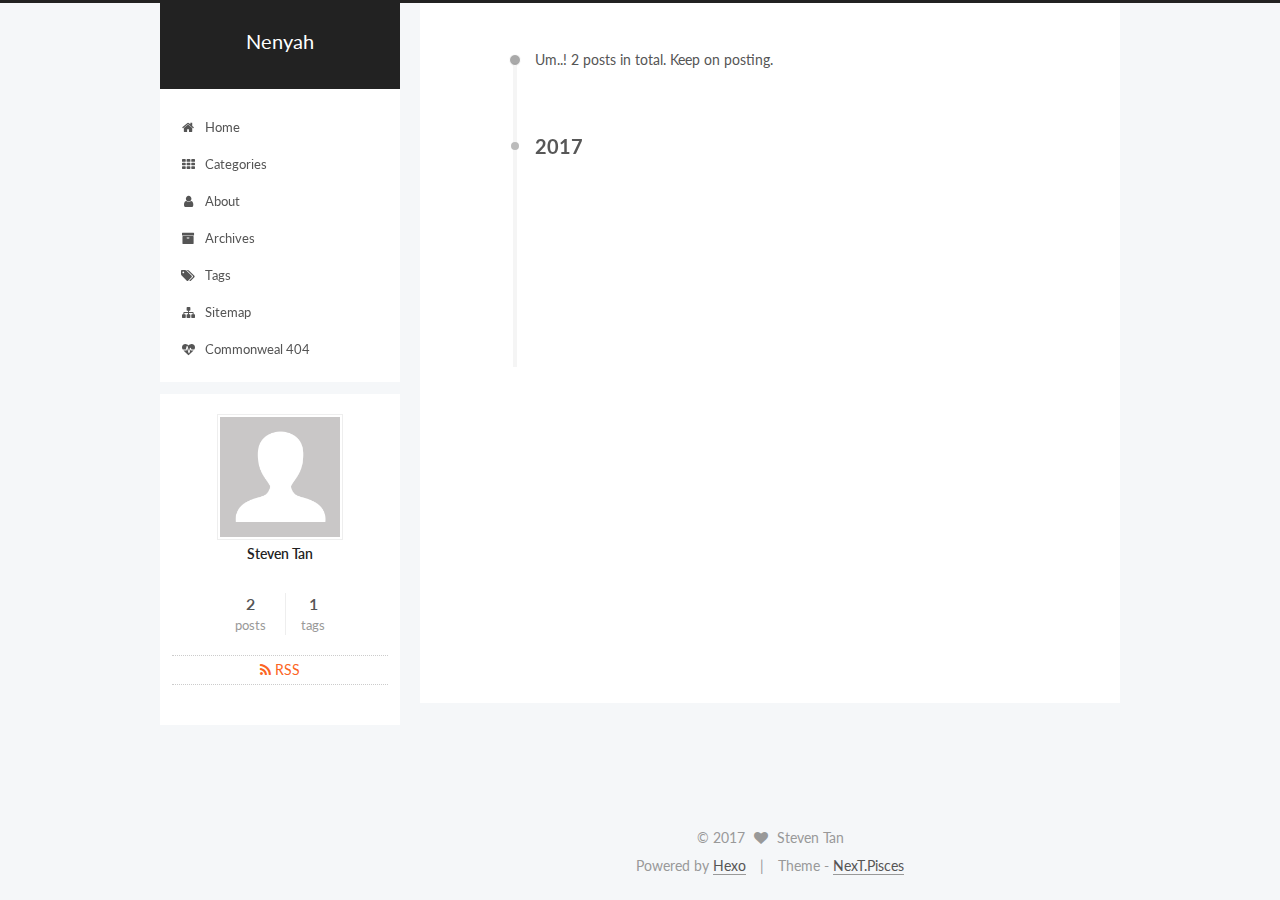
==== commit 78bbb586: "Site updated: 2017-05-04 13:52:03" ====
--- a/archives/index.html
+++ b/archives/index.html
@@ -202,6 +202,26 @@
         </li>
       
         
+        <li class="menu-item menu-item-categories">
+          <a href="/categories" rel="section">
+            
+              <i class="menu-item-icon fa fa-fw fa-th"></i> <br />
+            
+            Categories
+          </a>
+        </li>
+      
+        
+        <li class="menu-item menu-item-about">
+          <a href="/about" rel="section">
+            
+              <i class="menu-item-icon fa fa-fw fa-user"></i> <br />
+            
+            About
+          </a>
+        </li>
+      
+        
         <li class="menu-item menu-item-archives">
           <a href="/archives" rel="section">
             
@@ -218,6 +238,26 @@
               <i class="menu-item-icon fa fa-fw fa-tags"></i> <br />
             
             Tags
+          </a>
+        </li>
+      
+        
+        <li class="menu-item menu-item-sitemap">
+          <a href="/sitemap.xml" rel="section">
+            
+              <i class="menu-item-icon fa fa-fw fa-sitemap"></i> <br />
+            
+            Sitemap
+          </a>
+        </li>
+      
+        
+        <li class="menu-item menu-item-commonweal">
+          <a href="/404.html" rel="section">
+            
+              <i class="menu-item-icon fa fa-fw fa-heartbeat"></i> <br />
+            
+            Commonweal 404
           </a>
         </li>
       
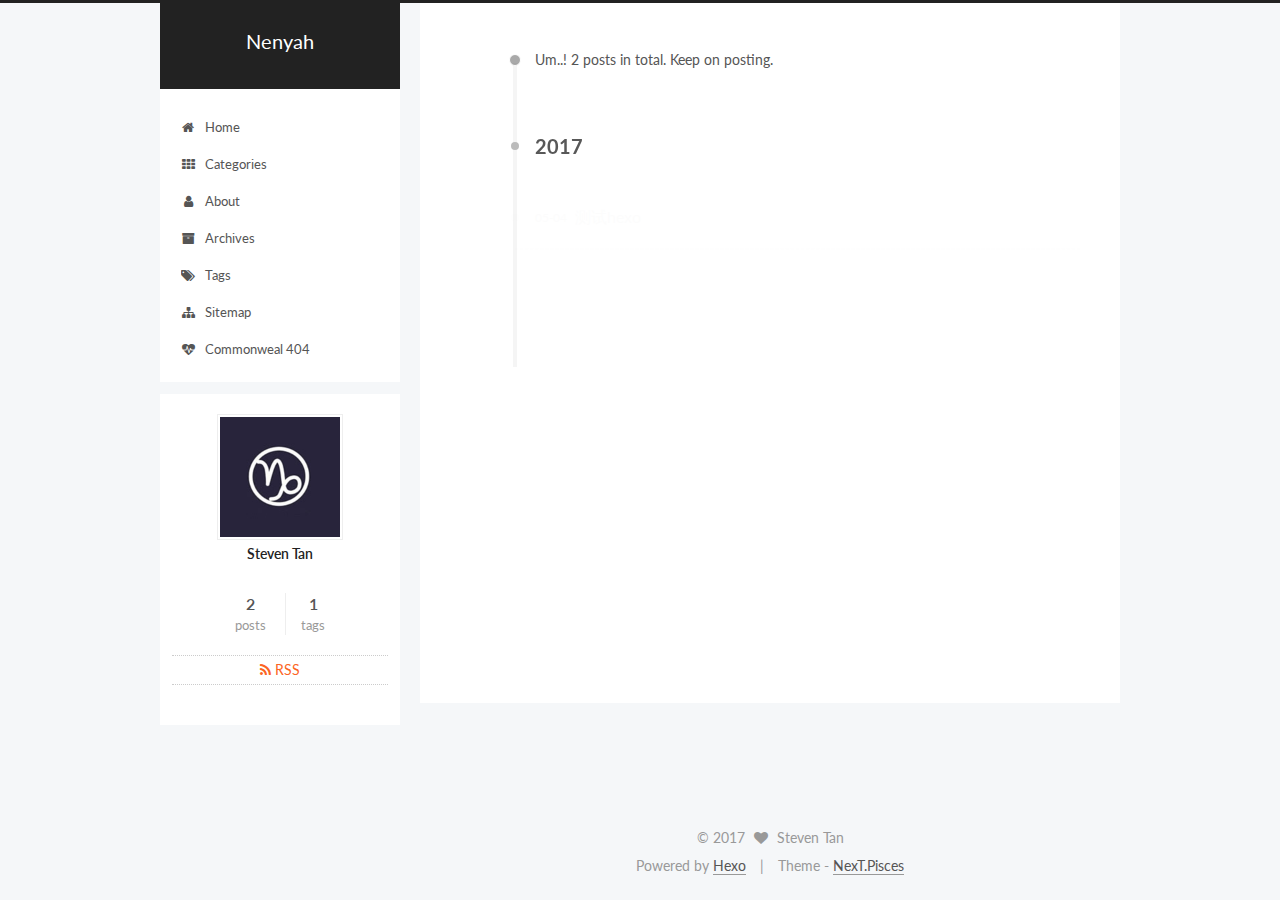
==== commit fcb025a9: "Site updated: 2017-05-04 14:03:06" ====
--- a/archives/index.html
+++ b/archives/index.html
@@ -407,7 +407,7 @@
       <section class="site-overview sidebar-panel sidebar-panel-active">
         <div class="site-author motion-element" itemprop="author" itemscope itemtype="http://schema.org/Person">
           <img class="site-author-image" itemprop="image"
-               src="/images/avatar.gif"
+               src="/uploads/avatar.jpg"
                alt="Steven Tan" />
           <p class="site-author-name" itemprop="name">Steven Tan</p>
            
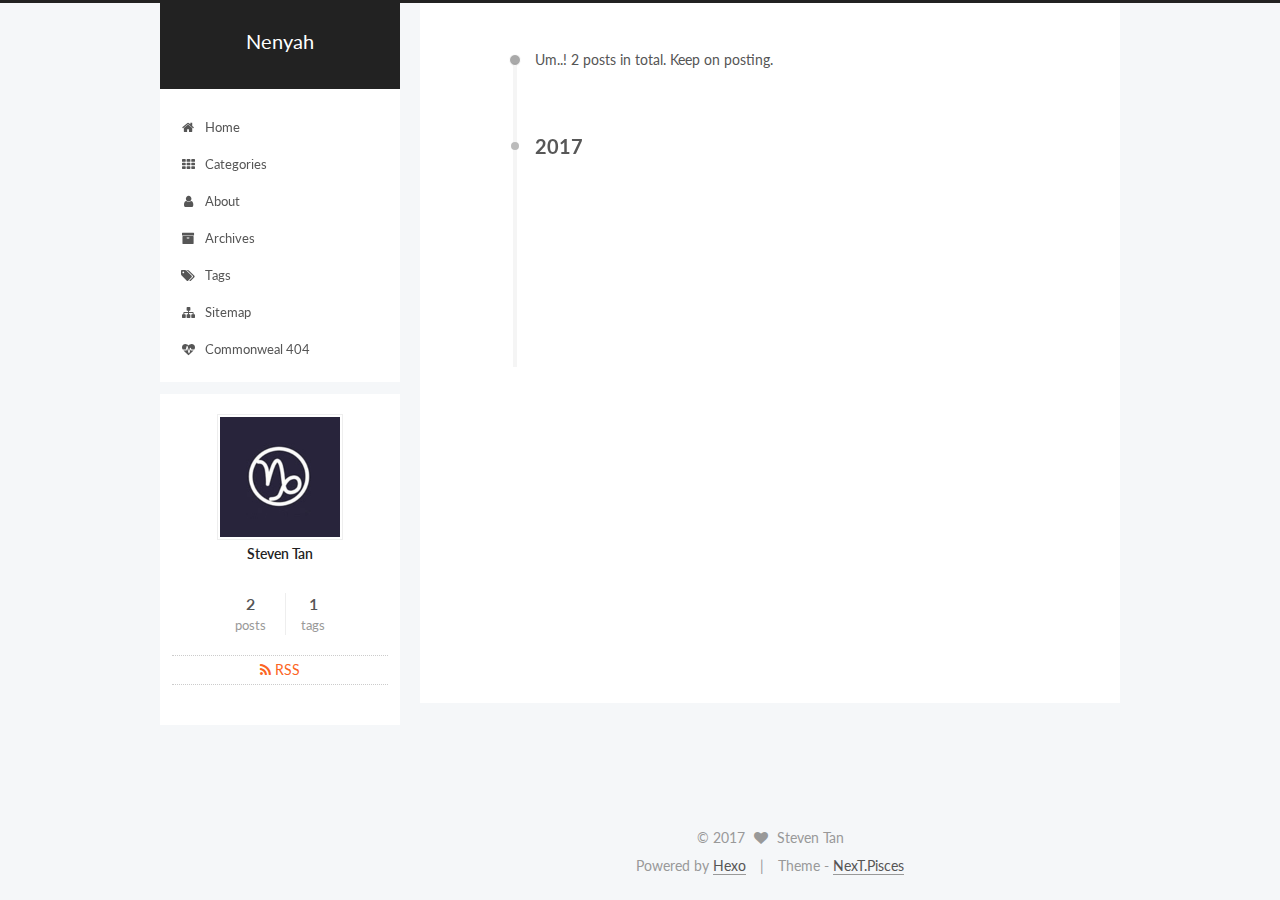
==== commit f4acfa6c: "Site updated: 2017-05-04 14:22:58" ====
--- a/archives/index.html
+++ b/archives/index.html
@@ -313,7 +313,7 @@
 
       <h2 class="post-title">
         
-            <a class="post-title-link" href="/2017/05/04/测试hexo/" itemprop="url">
+            <a class="post-title-link" href="/2017/05/04/测试hexo/404.html" itemprop="url">
               
                 <span itemprop="name">测试hexo</span>
               
@@ -350,7 +350,7 @@
 
       <h2 class="post-title">
         
-            <a class="post-title-link" href="/2017/05/04/hello-world/" itemprop="url">
+            <a class="post-title-link" href="/2017/05/04/hello-world/404.html" itemprop="url">
               
                 <span itemprop="name">Hello World</span>
               
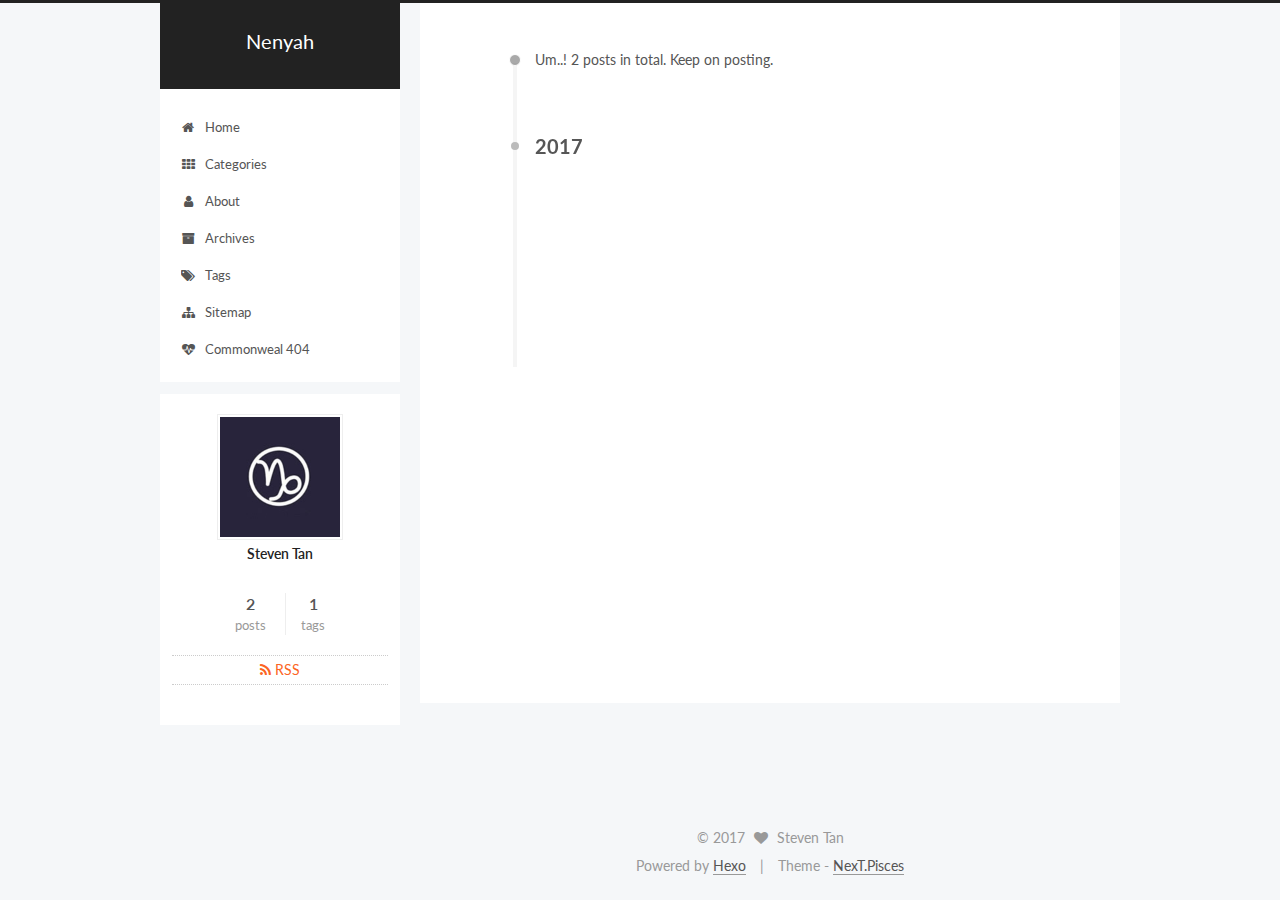
==== commit 6a852e28: "Site updated: 2017-05-04 14:38:27" ====
--- a/archives/index.html
+++ b/archives/index.html
@@ -431,10 +431,10 @@
             
             
             <div class="site-state-item site-state-tags">
-              
+              <a href="/tags/index.html">
                 <span class="site-state-item-count">1</span>
                 <span class="site-state-item-name">tags</span>
-              
+              </a>
             </div>
           
 
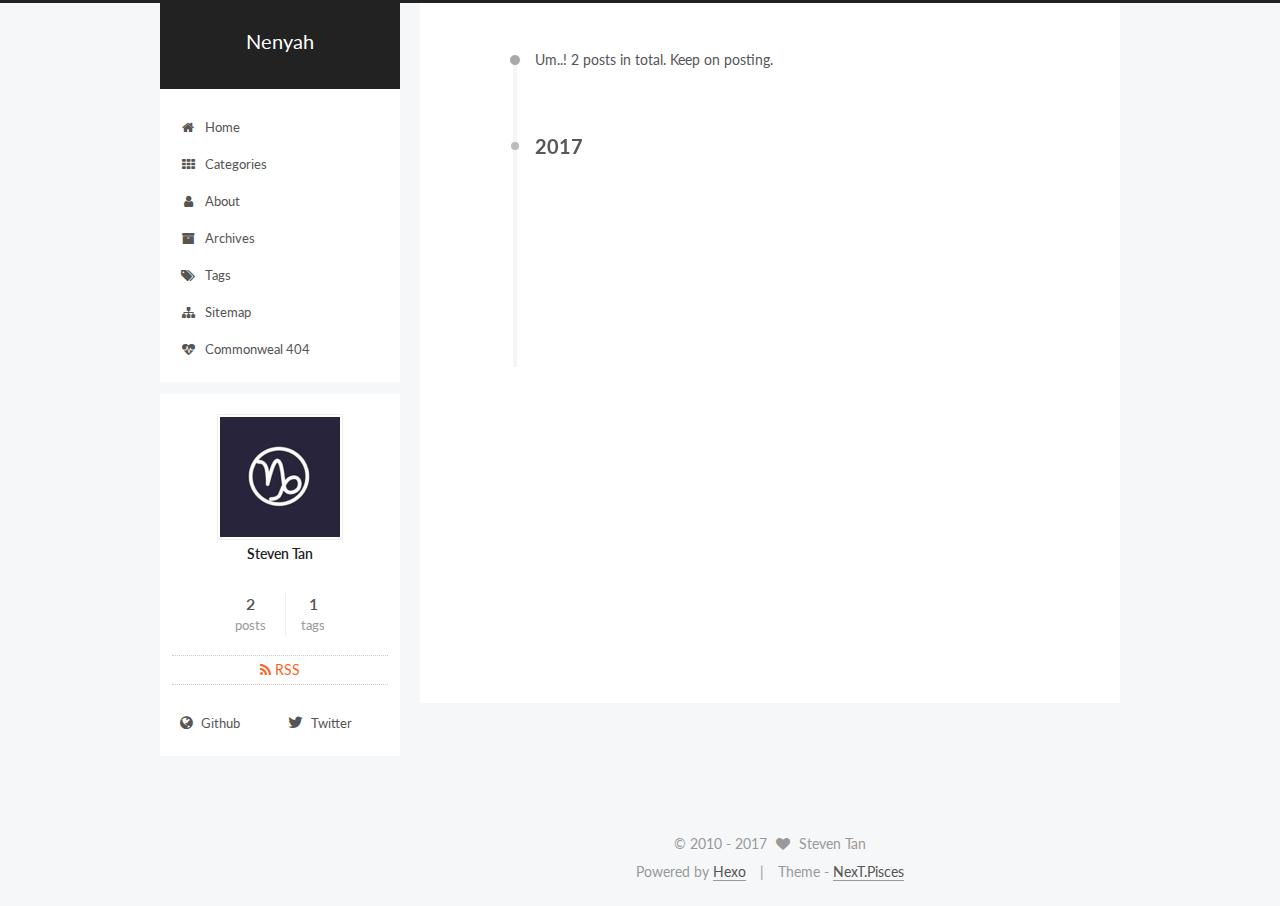
==== commit 78cfea47: "Site updated: 2017-05-04 14:53:40" ====
--- a/archives/index.html
+++ b/archives/index.html
@@ -141,6 +141,15 @@
 
 
 
+<script>
+  (function(i,s,o,g,r,a,m){i['GoogleAnalyticsObject']=r;i[r]=i[r]||function(){
+            (i[r].q=i[r].q||[]).push(arguments)},i[r].l=1*new Date();a=s.createElement(o),
+          m=s.getElementsByTagName(o)[0];a.async=1;a.src=g;m.parentNode.insertBefore(a,m)
+  })(window,document,'script','https://www.google-analytics.com/analytics.js','ga');
+  ga('create', 'UA-98499384-1', 'auto');
+  ga('send', 'pageview');
+</script>
+
 
 
 
@@ -451,6 +460,26 @@
 
         <div class="links-of-author motion-element">
           
+            
+              <span class="links-of-author-item">
+                <a href="https://github.com/nenyah/" target="_blank" title="Github">
+                  
+                    <i class="fa fa-fw fa-globe"></i>
+                  
+                  Github
+                </a>
+              </span>
+            
+              <span class="links-of-author-item">
+                <a href="https://twitter.com/lucibriel" target="_blank" title="Twitter">
+                  
+                    <i class="fa fa-fw fa-twitter"></i>
+                  
+                  Twitter
+                </a>
+              </span>
+            
+          
         </div>
 
         
@@ -480,7 +509,7 @@
       <div class="footer-inner">
         <div class="copyright" >
   
-  &copy; 
+  &copy;  2010 - 
   <span itemprop="copyrightYear">2017</span>
   <span class="with-love">
     <i class="fa fa-heart"></i>
@@ -603,6 +632,14 @@
 
   
 
+    
+      <script id="dsq-count-scr" src="https://.disqus.com/count.js" async></script>
+    
+
+    
+
+  
+
 
 
 
